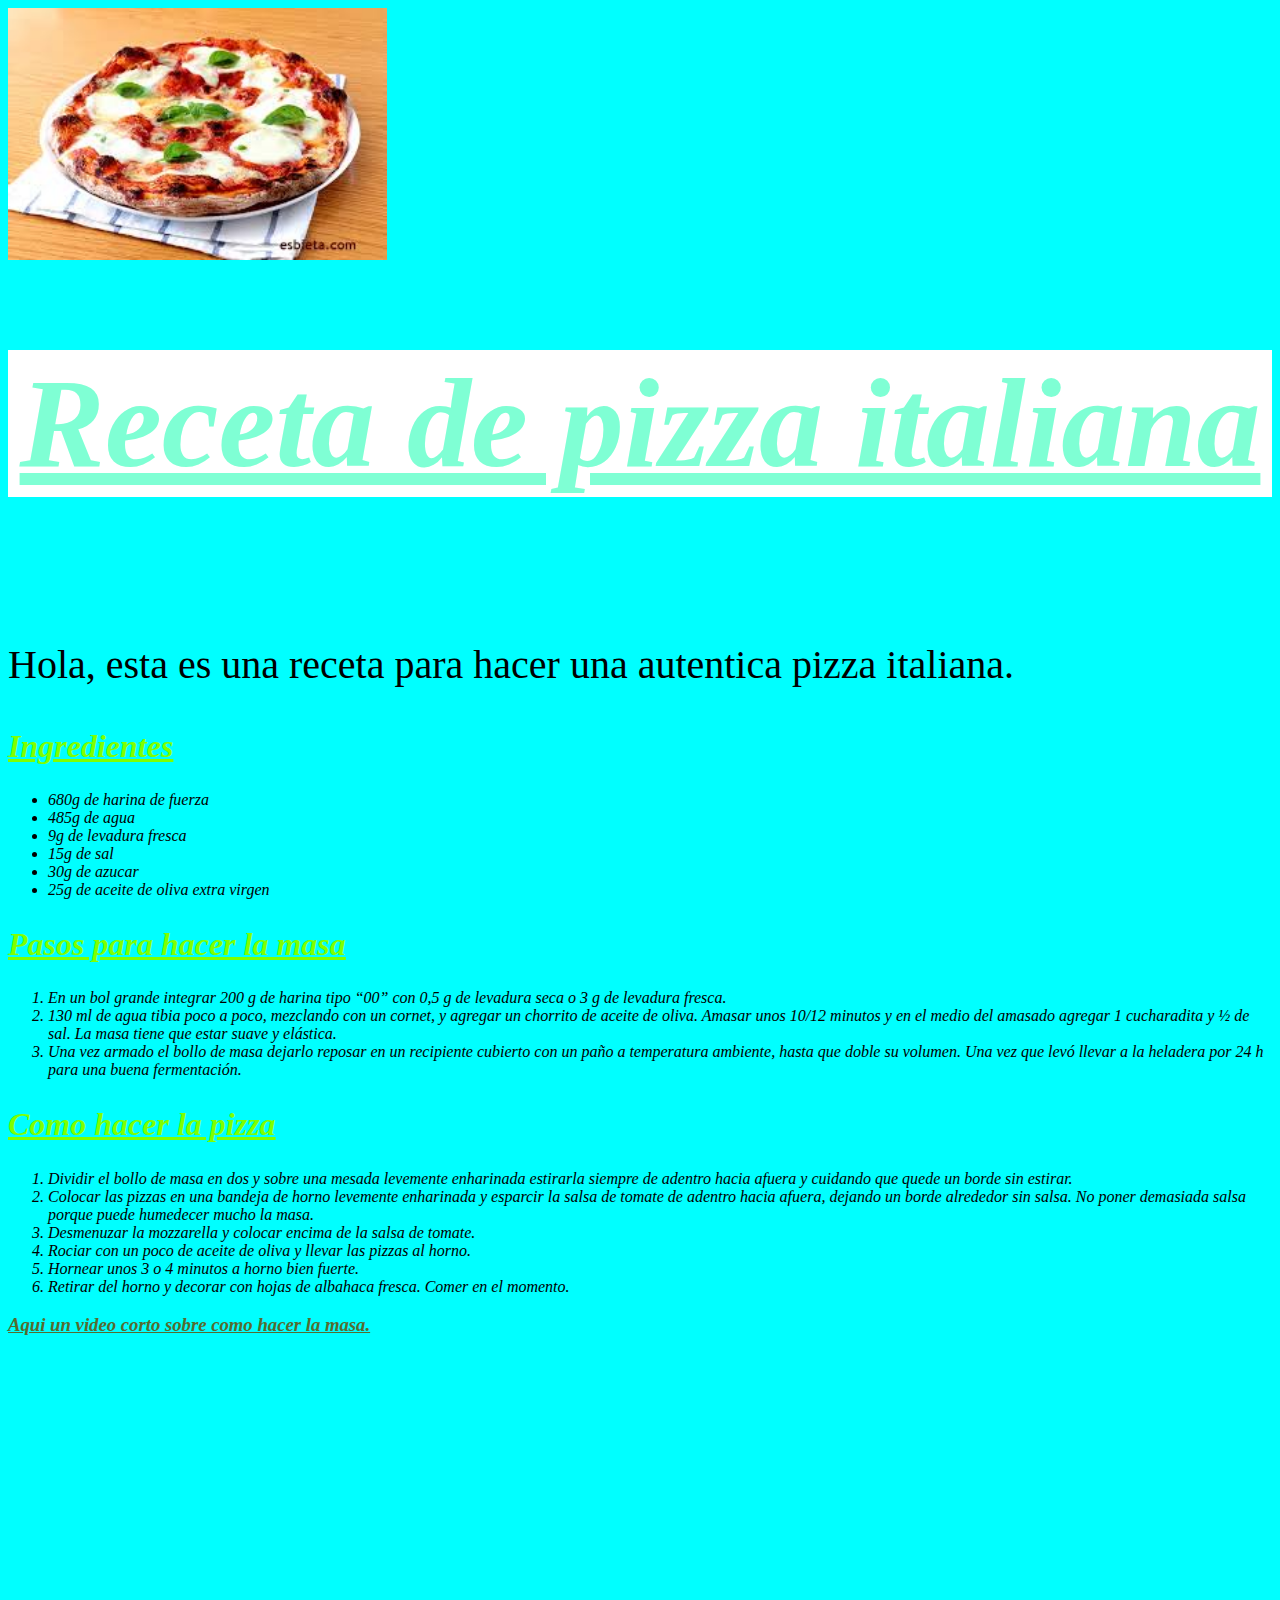
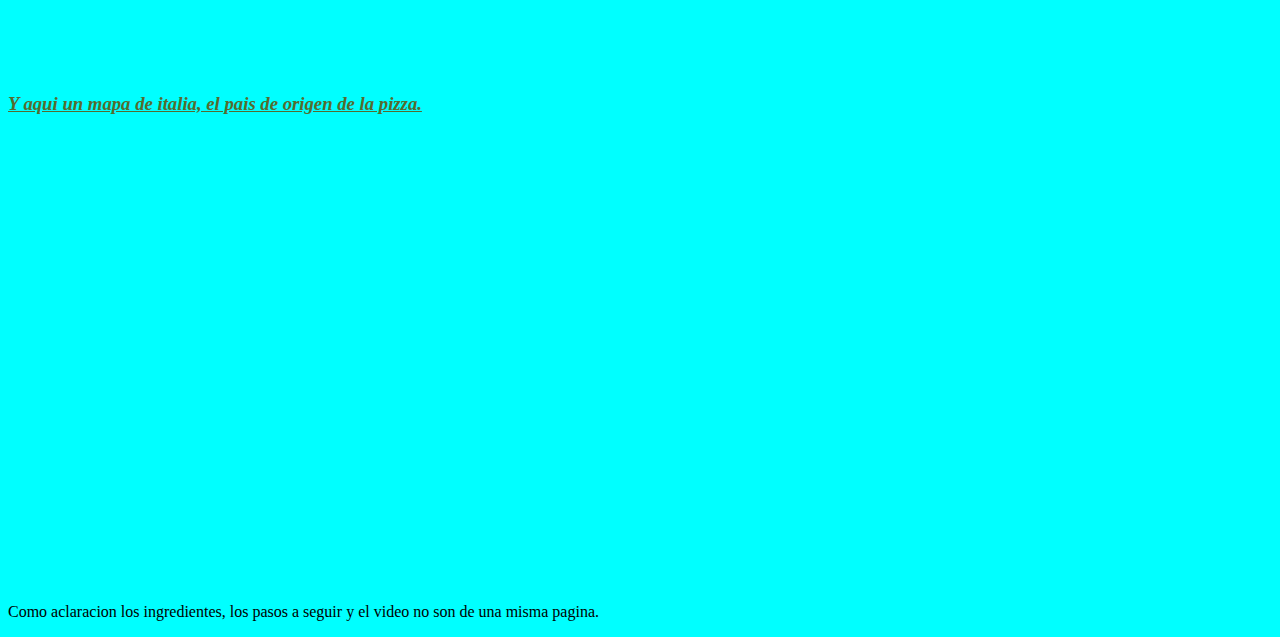
==== index.html @ 9f75ebe8 "Add files via upload" ====
<!DOCTYPE html>
<html lang="es" dir="ltr">
  <head>
    <meta charset="utf-8">
    <title>receta de pizza italiana</title>

<link rel="stylesheet" href="./css/estilos.css">

  </head>
  <body>
  <img class="imagen" src="imagenes/pizza.jpg" alt= "pizza italiana">
<h1 class="titulo1">Receta de pizza italiana</h1>
<br>
<p class="hola">Hola, esta es una receta para hacer una autentica pizza italiana.</p>
<h2>Ingredientes</h2>
<ul>
  <li>680g de harina de fuerza</li>
  <li>485g de agua</li>
  <li>9g de levadura fresca</li>
  <li>15g de sal</li>
  <li>30g de azucar</li>
  <li>25g de aceite de oliva extra virgen</li>
</ul>
<h2>Pasos para hacer la masa</h2>
<ol>
  <li>En un bol grande integrar 200 g de harina tipo “00” con 0,5 g de levadura seca o 3 g de levadura fresca.</li>
  <li>130 ml de agua tibia poco a poco, mezclando con un cornet, y agregar un chorrito de aceite de oliva. Amasar unos 10/12 minutos y en el medio del amasado agregar 1 cucharadita y ½ de sal. La masa tiene que estar suave y elástica.</li>
  <li>Una vez armado el bollo de masa dejarlo reposar en un recipiente cubierto con un paño a temperatura ambiente, hasta que doble su volumen. Una vez que levó llevar a la heladera por 24 h para una buena fermentación.</li>
</ol>
<h2>Como hacer la pizza</h2>
<ol>
  <li>Dividir el bollo de masa en dos y sobre una mesada levemente enharinada estirarla siempre de adentro hacia afuera y cuidando que quede un borde sin estirar.</li>
  <li>Colocar las pizzas en una bandeja de horno levemente enharinada y esparcir la salsa de tomate de adentro hacia afuera, dejando un borde alrededor sin salsa. No poner demasiada salsa porque puede humedecer mucho la masa. </li>
  <li>Desmenuzar la mozzarella y colocar encima de la salsa de tomate.</li>
  <li>Rociar con un poco de aceite de oliva y llevar las pizzas al horno.</li>
  <li>Hornear unos 3 o 4 minutos a horno bien fuerte. </li>
  <li>Retirar del horno y decorar con hojas de albahaca fresca. Comer en el momento.</li>
</ol>
<h3>Aqui un video corto sobre como hacer la masa.</h3>
<iframe width="560" height="315" src="https://www.youtube.com/embed/atKtlyhcRlM?si=P622BvYm3h_MOdYL" title="YouTube video player" frameborder="0" allow="accelerometer; autoplay; clipboard-write; encrypted-media; gyroscope; picture-in-picture; web-share" referrerpolicy="strict-origin-when-cross-origin" allowfullscreen></iframe>
<h3>Y aqui un mapa de italia, el pais de origen de la pizza.</h3>
<iframe src="https://www.google.com/maps/embed?pb=!1m18!1m12!1m3!1d6139551.528322523!2d12.712159999999999!3d41.29085!2m3!1f0!2f0!3f0!3m2!1i1024!2i768!4f13.1!3m3!1m2!1s0x12d4fe82448dd203%3A0xe22cf55c24635e6f!2sItalia!5e0!3m2!1ses-419!2sar!4v1726792262348!5m2!1ses-419!2sar" width="600" height="450" style="border:0;" allowfullscreen="" loading="lazy" referrerpolicy="no-referrer-when-downgrade"></iframe>
<br>
<p>Como aclaracion los ingredientes, los pasos a seguir y el video no son de una misma pagina.</p>
  </body>
</html>
---- css/estilos.css ----
body {background-color: #00FFFF; }
.titulo1 {color: #7FFFD4; text-align: center; background-color: white; font-size: 800%; text-decoration: underline; font-style: italic;}
h2 {text-decoration: underline; color: #7FFF00; font-size: 200%; font-style: italic;}
.imagen {width: 30%; height: 90%; text-align: center;}
h3 {text-decoration: underline; color: #556B2F; font-style: italic;}
li {font-style: oblique;}
.hola {font-size: 250%}
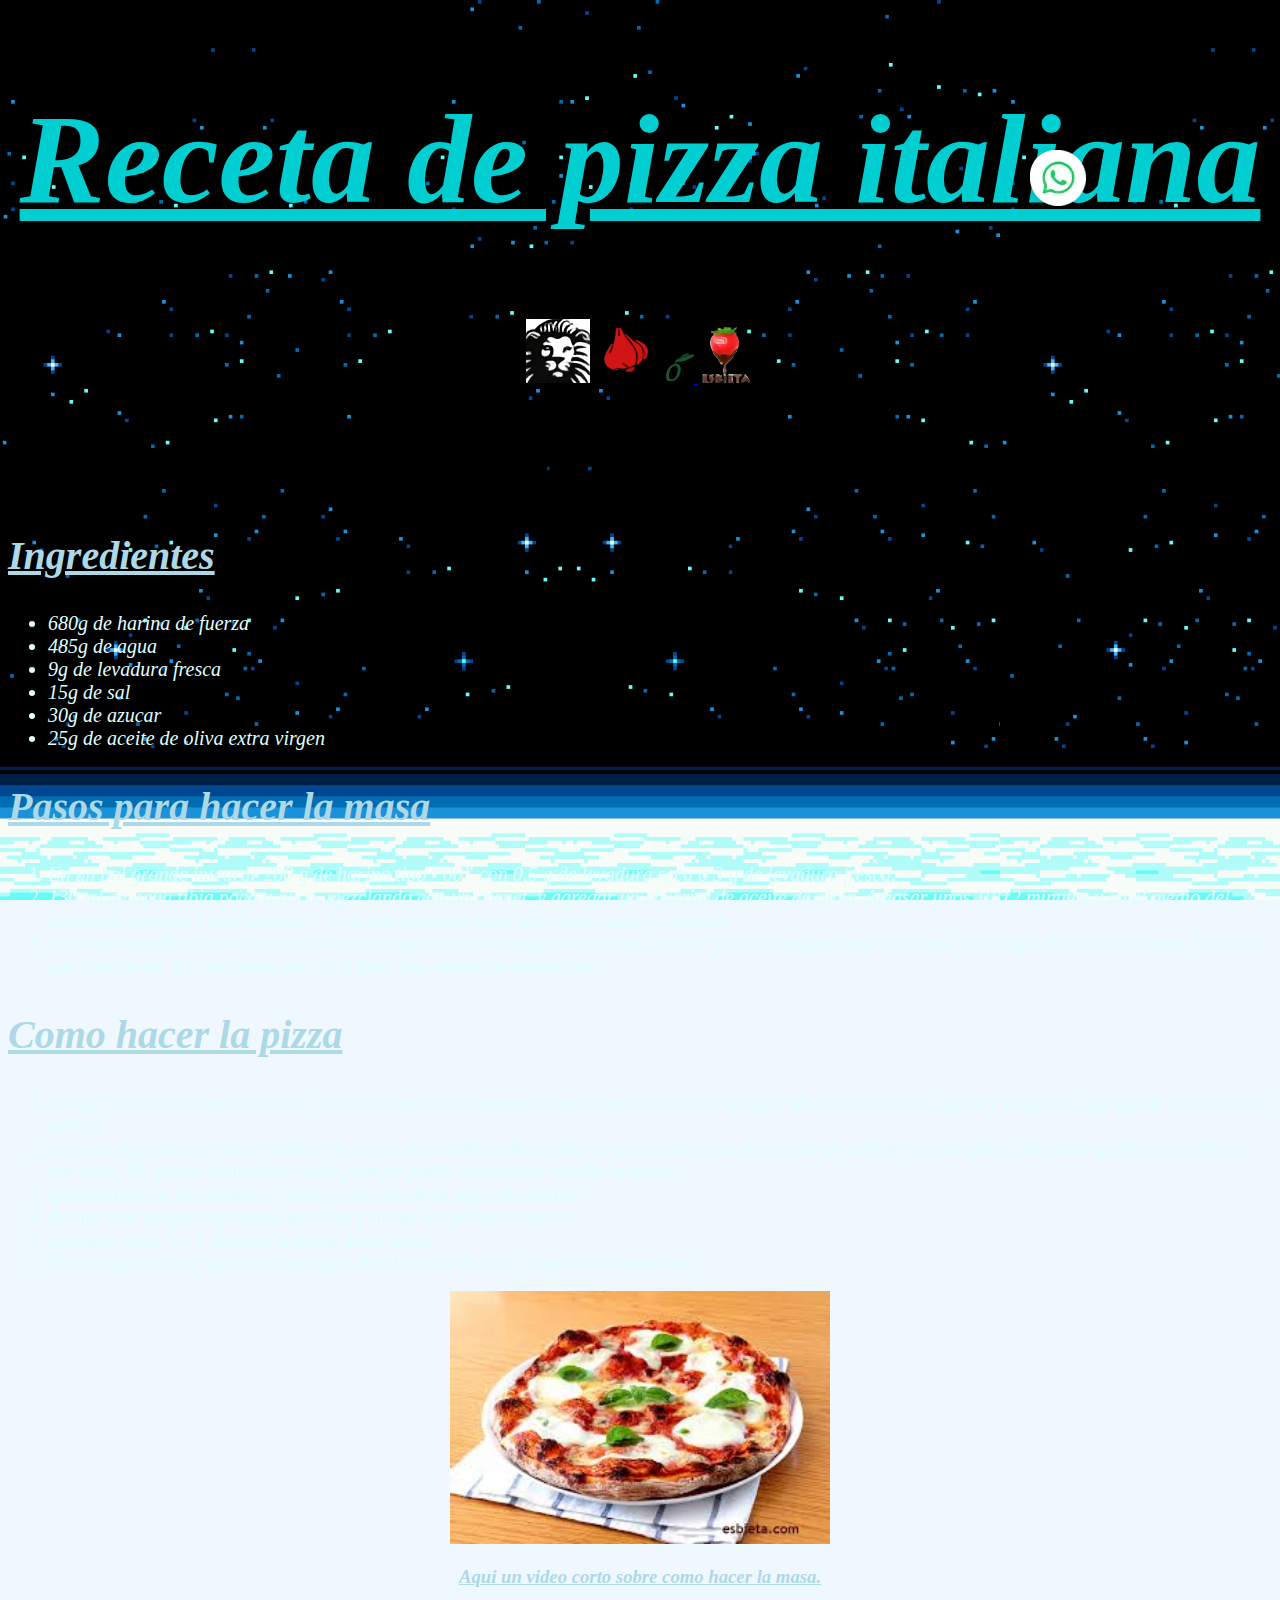
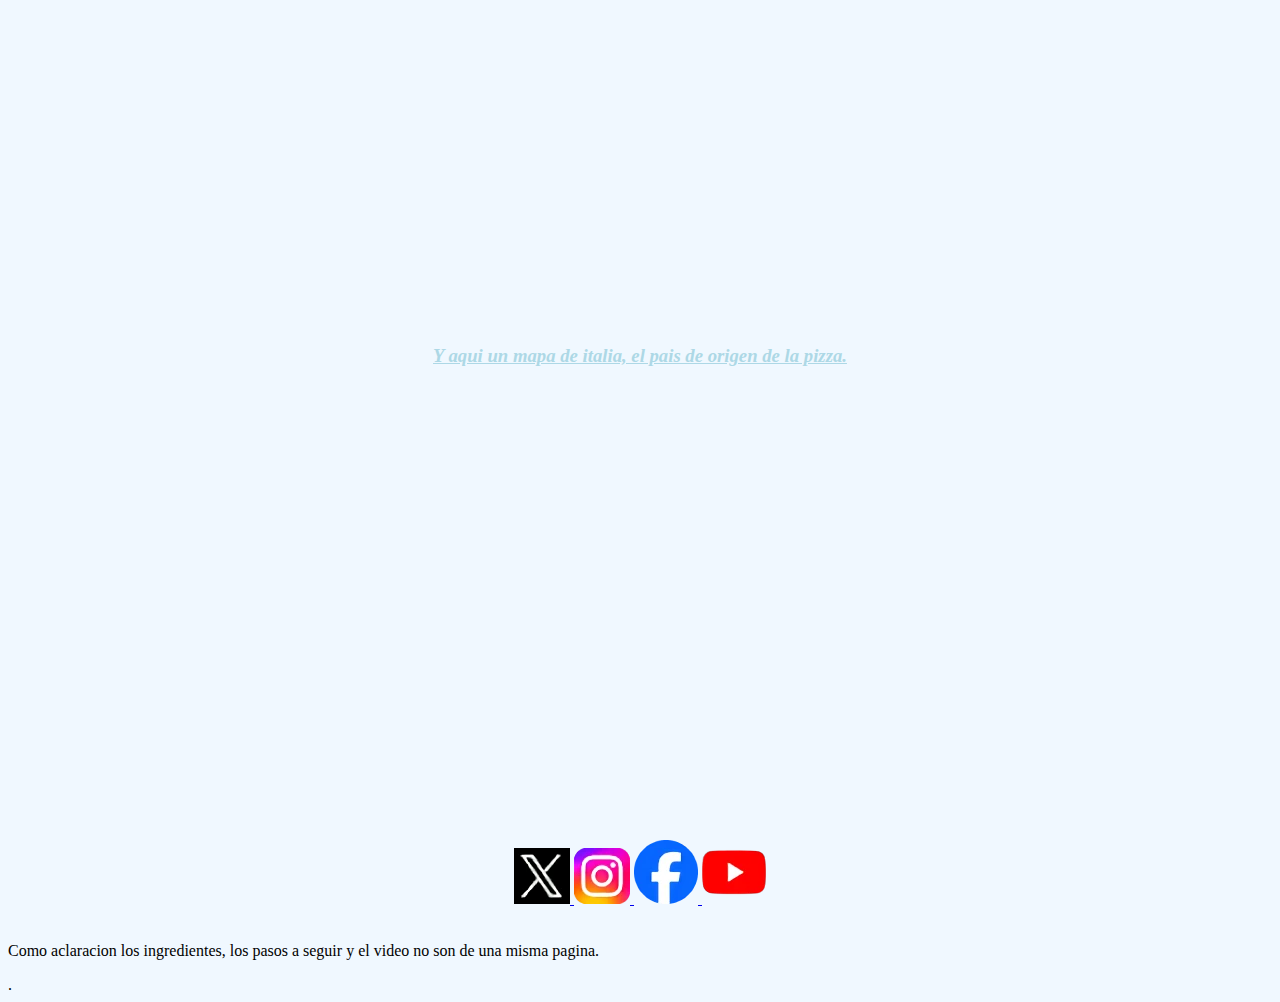
==== commit 08604763: "Add files via upload" ====
--- a/index.html
+++ b/index.html
@@ -2,45 +2,79 @@
 <html lang="es" dir="ltr">
   <head>
     <meta charset="utf-8">
-    <title>receta de pizza italiana</title>
+    <title>Receta De Pizza Italiana</title>
 
 <link rel="stylesheet" href="./css/estilos.css">
 
   </head>
   <body>
+  <header>
+    <h1 class="titulo1">Receta de pizza italiana</h1>
+  </header>
+<nav class="links">
+<a href="https://www.elespanol.com/cocinillas/recetas/panes-y-otras-masas/20190703/hacer-pizza-napolitana-receta-autentica-tradicional/1001642885696_30.html" target="_blank"><img src="./imagenes/receta2.jpg" alt="otra receta"></a>
+<a href="https://www.paulinacocina.net/pizza-napolitana-receta-original/29080" target="_blank"><img src="./imagenes/receta1.webp" alt="otra receta"></a>
+<a href="https://www.olivetto.com.co/recetas/como-hacer-pizza-italiana/" target="_blank"><img src="./imagenes/receta3.jpg" alt="otra receta"> </a>
+<a href="https://www.recetasdesbieta.com/autentica-pizza-italiana-masa-pizza-salsa-pizza/" target="_blank"><img src="./imagenes/receta4.jpg" alt="otra receta"></a>
+</nav>
+<a href="https://wa.me/+549112763-1506" class="boton-flotante" target="_blank"> <img src="./imagenes/wasap1.jpg" alt=""></a>
+<section>
+  <br>
+  <p class="hola">Hola, esta es una receta para hacer una autentica pizza italiana.</p>
+  <h2>Ingredientes</h2>
+  <ul>
+    <li>680g de harina de fuerza</li>
+    <li>485g de agua</li>
+    <li>9g de levadura fresca</li>
+    <li>15g de sal</li>
+    <li>30g de azucar</li>
+    <li>25g de aceite de oliva extra virgen</li>
+  </ul>
+  <h2>Pasos para hacer la masa</h2>
+  <ol>
+    <li>En un bol grande integrar 200 g de harina tipo “00” con 0,5 g de levadura seca o 3 g de levadura fresca.</li>
+    <li>130 ml de agua tibia poco a poco, mezclando con un cornet, y agregar un chorrito de aceite de oliva. Amasar unos 10/12 minutos y en el medio del amasado agregar 1 cucharadita y ½ de sal. La masa tiene que estar suave y elástica.</li>
+    <li>Una vez armado el bollo de masa dejarlo reposar en un recipiente cubierto con un paño a temperatura ambiente, hasta que doble su volumen. Una vez que levó llevar a la heladera por 24 h para una buena fermentación.</li>
+  </ol>
+  <h2>Como hacer la pizza</h2>
+  <ol>
+    <li>Dividir el bollo de masa en dos y sobre una mesada levemente enharinada estirarla siempre de adentro hacia afuera y cuidando que quede un borde sin estirar.</li>
+    <li>Colocar las pizzas en una bandeja de horno levemente enharinada y esparcir la salsa de tomate de adentro hacia afuera, dejando un borde alrededor sin salsa. No poner demasiada salsa porque puede humedecer mucho la masa. </li>
+    <li>Desmenuzar la mozzarella y colocar encima de la salsa de tomate.</li>
+    <li>Rociar con un poco de aceite de oliva y llevar las pizzas al horno.</li>
+    <li>Hornear unos 3 o 4 minutos a horno bien fuerte. </li>
+    <li>Retirar del horno y decorar con hojas de albahaca fresca. Comer en el momento.</li>
+  </ol>
+</section>
+
+<aside class="info">
   <img class="imagen" src="imagenes/pizza.jpg" alt= "pizza italiana">
-<h1 class="titulo1">Receta de pizza italiana</h1>
-<br>
-<p class="hola">Hola, esta es una receta para hacer una autentica pizza italiana.</p>
-<h2>Ingredientes</h2>
-<ul>
-  <li>680g de harina de fuerza</li>
-  <li>485g de agua</li>
-  <li>9g de levadura fresca</li>
-  <li>15g de sal</li>
-  <li>30g de azucar</li>
-  <li>25g de aceite de oliva extra virgen</li>
-</ul>
-<h2>Pasos para hacer la masa</h2>
-<ol>
-  <li>En un bol grande integrar 200 g de harina tipo “00” con 0,5 g de levadura seca o 3 g de levadura fresca.</li>
-  <li>130 ml de agua tibia poco a poco, mezclando con un cornet, y agregar un chorrito de aceite de oliva. Amasar unos 10/12 minutos y en el medio del amasado agregar 1 cucharadita y ½ de sal. La masa tiene que estar suave y elástica.</li>
-  <li>Una vez armado el bollo de masa dejarlo reposar en un recipiente cubierto con un paño a temperatura ambiente, hasta que doble su volumen. Una vez que levó llevar a la heladera por 24 h para una buena fermentación.</li>
-</ol>
-<h2>Como hacer la pizza</h2>
-<ol>
-  <li>Dividir el bollo de masa en dos y sobre una mesada levemente enharinada estirarla siempre de adentro hacia afuera y cuidando que quede un borde sin estirar.</li>
-  <li>Colocar las pizzas en una bandeja de horno levemente enharinada y esparcir la salsa de tomate de adentro hacia afuera, dejando un borde alrededor sin salsa. No poner demasiada salsa porque puede humedecer mucho la masa. </li>
-  <li>Desmenuzar la mozzarella y colocar encima de la salsa de tomate.</li>
-  <li>Rociar con un poco de aceite de oliva y llevar las pizzas al horno.</li>
-  <li>Hornear unos 3 o 4 minutos a horno bien fuerte. </li>
-  <li>Retirar del horno y decorar con hojas de albahaca fresca. Comer en el momento.</li>
-</ol>
-<h3>Aqui un video corto sobre como hacer la masa.</h3>
-<iframe width="560" height="315" src="https://www.youtube.com/embed/atKtlyhcRlM?si=P622BvYm3h_MOdYL" title="YouTube video player" frameborder="0" allow="accelerometer; autoplay; clipboard-write; encrypted-media; gyroscope; picture-in-picture; web-share" referrerpolicy="strict-origin-when-cross-origin" allowfullscreen></iframe>
-<h3>Y aqui un mapa de italia, el pais de origen de la pizza.</h3>
-<iframe src="https://www.google.com/maps/embed?pb=!1m18!1m12!1m3!1d6139551.528322523!2d12.712159999999999!3d41.29085!2m3!1f0!2f0!3f0!3m2!1i1024!2i768!4f13.1!3m3!1m2!1s0x12d4fe82448dd203%3A0xe22cf55c24635e6f!2sItalia!5e0!3m2!1ses-419!2sar!4v1726792262348!5m2!1ses-419!2sar" width="600" height="450" style="border:0;" allowfullscreen="" loading="lazy" referrerpolicy="no-referrer-when-downgrade"></iframe>
+  <h3>Aqui un video corto sobre como hacer la masa.</h3>
+  <iframe width="560" height="315" src="https://www.youtube.com/embed/atKtlyhcRlM?si=P622BvYm3h_MOdYL" title="YouTube video player" frameborder="0" allow="accelerometer; autoplay; clipboard-write; encrypted-media; gyroscope; picture-in-picture; web-share" referrerpolicy="strict-origin-when-cross-origin" allowfullscreen></iframe>
+  <h3>Y aqui un mapa de italia, el pais de origen de la pizza.</h3>
+  <iframe src="https://www.google.com/maps/embed?pb=!1m18!1m12!1m3!1d6139551.528322523!2d12.712159999999999!3d41.29085!2m3!1f0!2f0!3f0!3m2!1i1024!2i768!4f13.1!3m3!1m2!1s0x12d4fe82448dd203%3A0xe22cf55c24635e6f!2sItalia!5e0!3m2!1ses-419!2sar!4v1726792262348!5m2!1ses-419!2sar" width="600" height="450" style="border:0;" allowfullscreen="" loading="lazy" referrerpolicy="no-referrer-when-downgrade"></iframe>
+</aside>
+<footer class="pie-de-pagina">
+<a href="https://twitter.com/?lang=es" target="_blank"><img src="./imagenes/x.jpg" alt="x"> </a>
+<a href="https://www.instagram.com/mauronns_?igsh=MTV4Ym10ZGozN3lmZw==" target="_blank"><img src="./imagenes/instagram.jpg" alt="instagram"> </a>
+<a href="https://www.facebook.com/?locale=es_LA" target="_blank"><img src="./imagenes/facebook.jpg" alt="facebook"> </a>
+<a href="https://www.youtube.com/" target="_blank"><img src="./imagenes/youtube.jpg" alt="YouTube"> </a>
+</footer>
 <br>
 <p>Como aclaracion los ingredientes, los pasos a seguir y el video no son de una misma pagina.</p>
   </body>
 </html>
+
+
+
+
+
+
+
+
+
+
+
+
+
+.
--- a/css/estilos.css
+++ b/css/estilos.css
@@ -1,7 +1,36 @@
-body {background-color: #00FFFF; }
-.titulo1 {color: #7FFFD4; text-align: center; background-color: white; font-size: 800%; text-decoration: underline; font-style: italic;}
-h2 {text-decoration: underline; color: #7FFF00; font-size: 200%; font-style: italic;}
-.imagen {width: 30%; height: 90%; text-align: center;}
-h3 {text-decoration: underline; color: #556B2F; font-style: italic;}
-li {font-style: oblique;}
+body {background-image: url(../imagenes/fondo3.jpg.png);
+  background-color: #F0F8FF;
+  background-attachment: fixed;}
+.titulo1 {color: #00CED1;
+  text-align: center;
+  font-size: 800%;
+  text-decoration: underline;
+  font-style: italic;}
+h2 {text-decoration: underline;
+  color: #ADD8E6;
+  font-size: 250%;
+  font-style: italic;}
+.imagen {width: 30%;
+  height: 90%;
+  text-align: center;}
+h3 {text-decoration: underline;
+  color: #ADD8E6;
+  font-style: italic;}
+li {font-style: oblique;
+    color: #E0FFFF;
+    font-size: 125%;}
 .hola {font-size: 250%}
+ .info {text-align: center;}
+.links {text-align: center;}
+.boton-flotante {position: fixed;
+                  background-color: white;
+                  box-shadow: 0px 4px 8px rgba(0, 0, 0, 0.2);
+                text-align: right;
+              bottom: 700px;
+            right: 200px;
+          border-radius: 100px;
+        font-size: 5px;
+      width: 50px;
+    height: 50px;}
+.boton-flotante:hover {background-color: #45a049}
+.pie-de-pagina {text-align: center;}
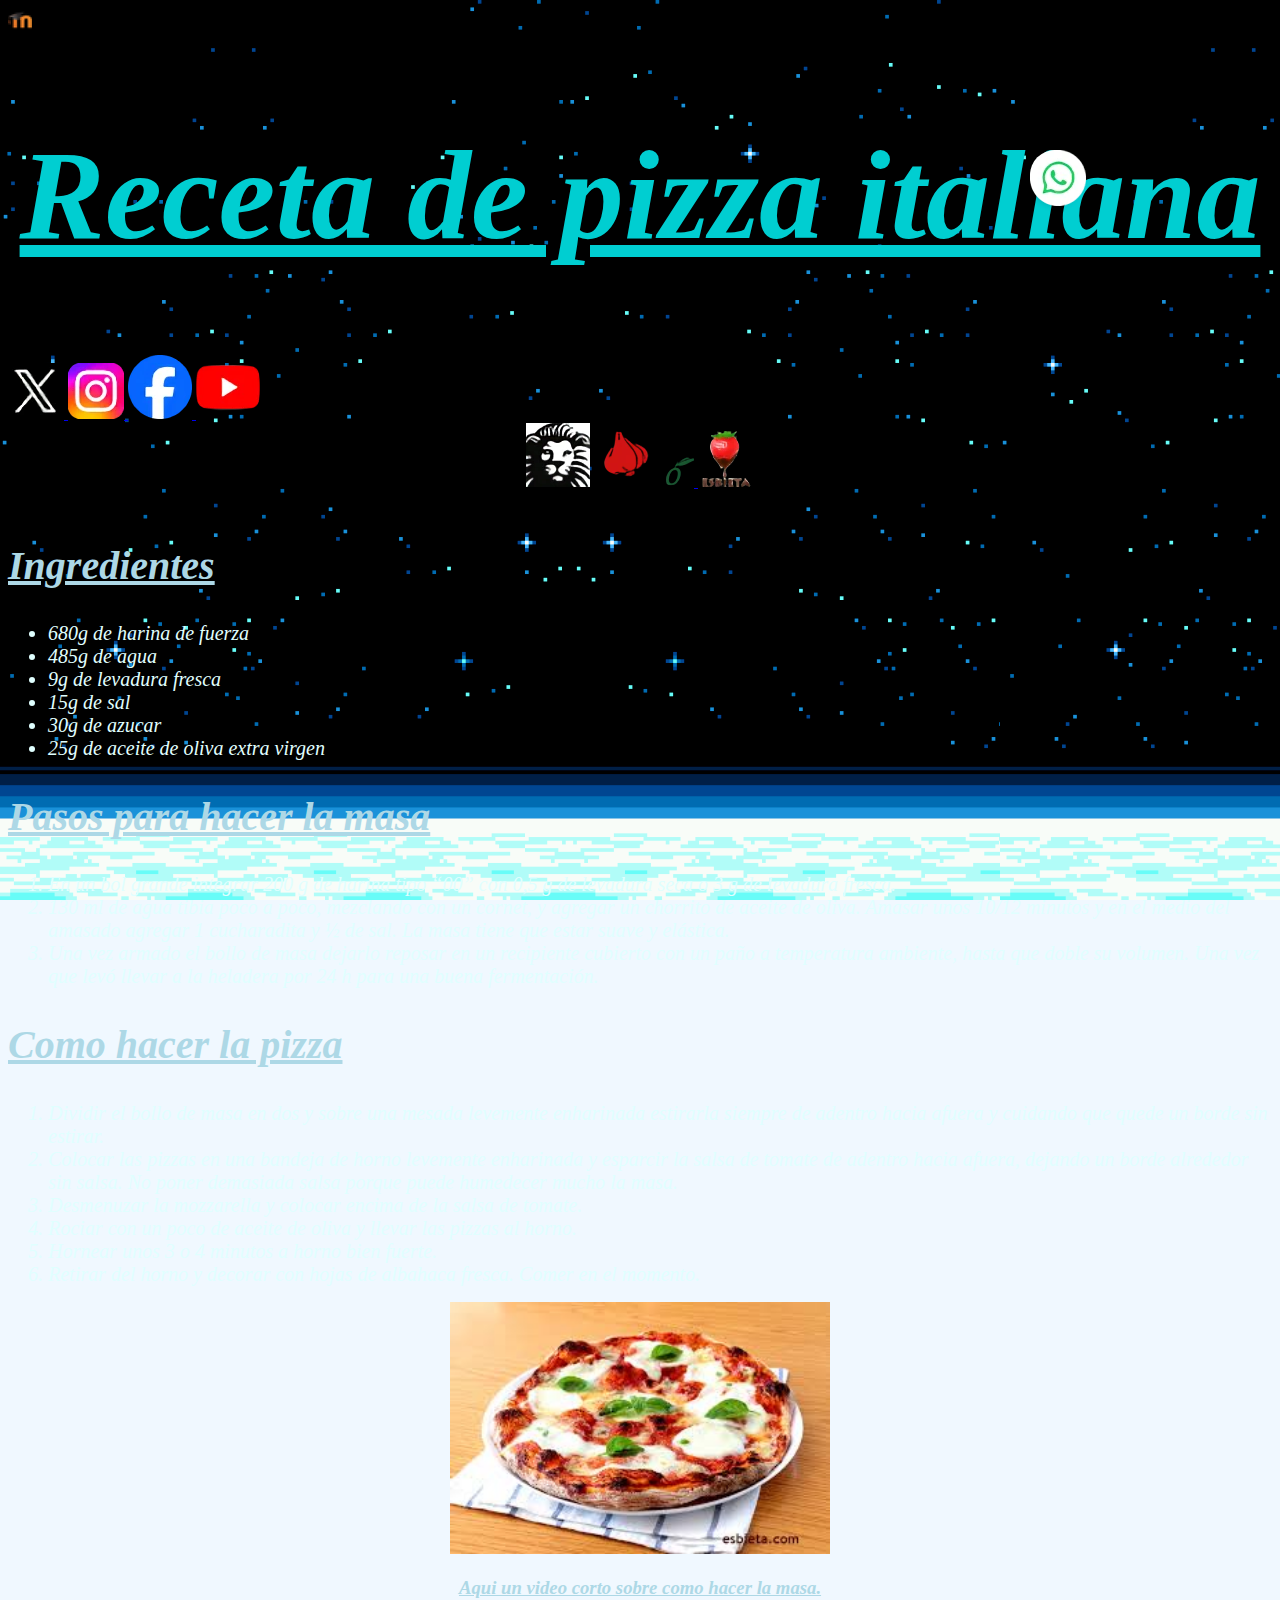
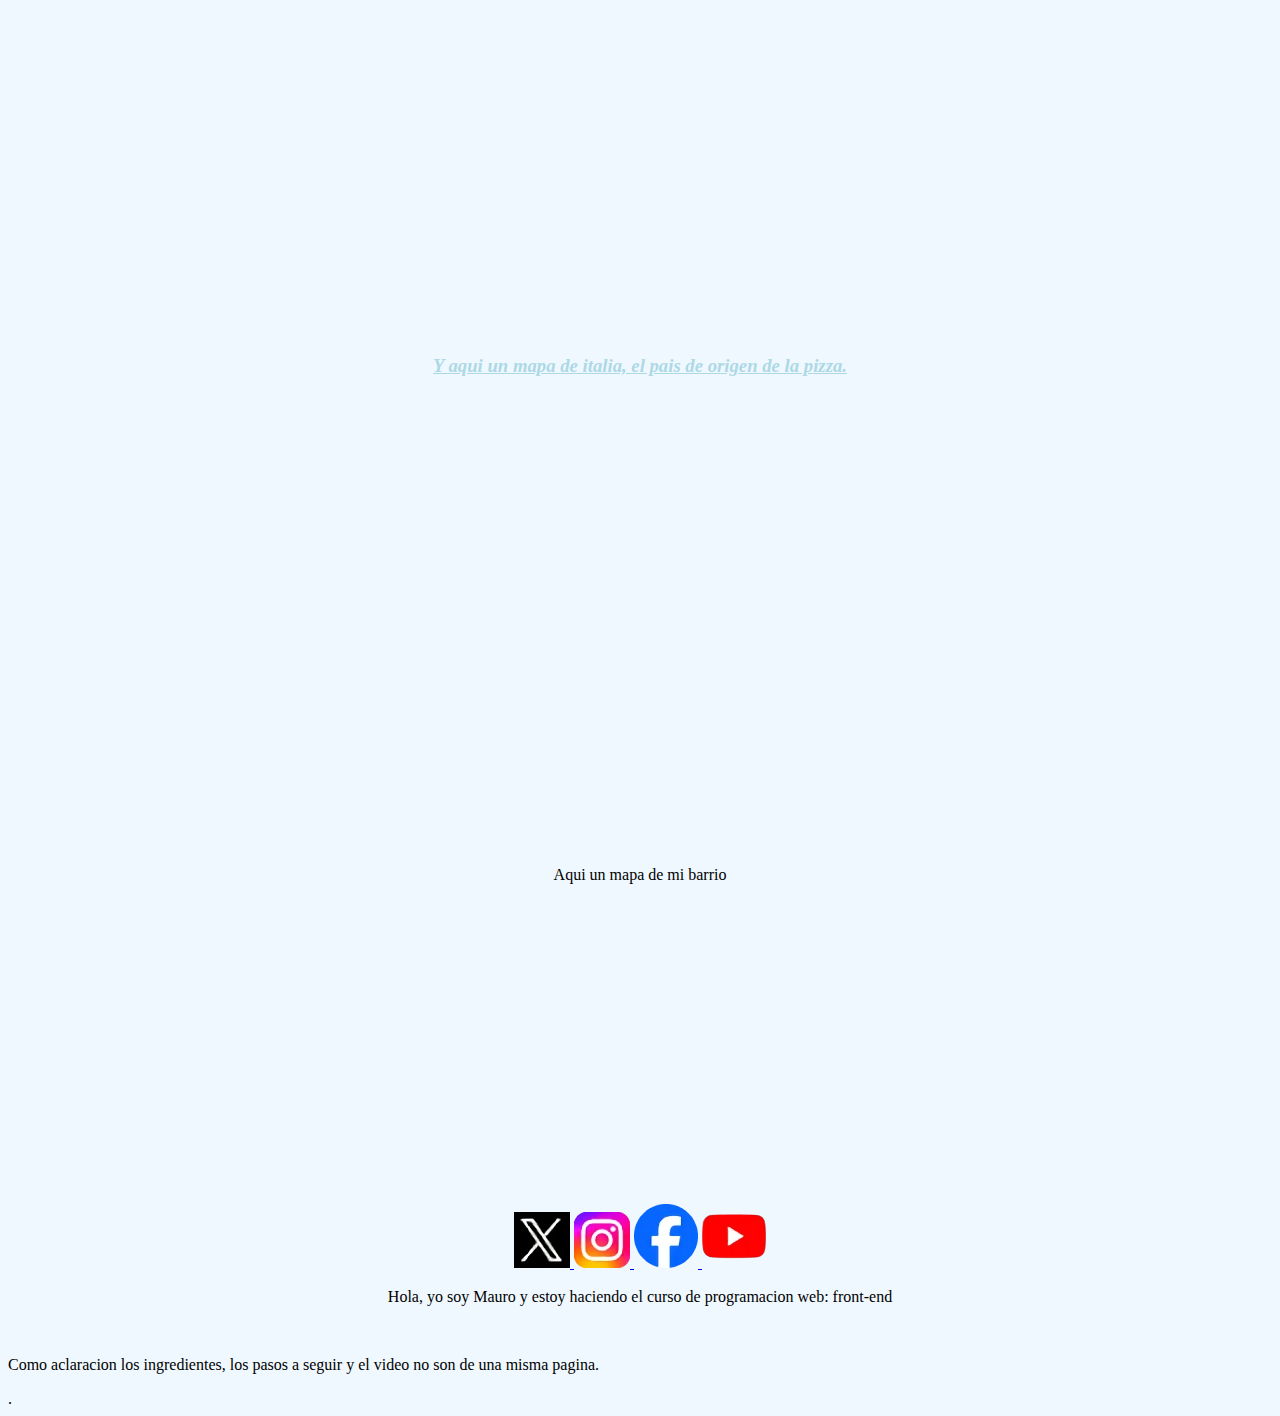
==== commit 7254f388: "Add files via upload" ====
--- a/index.html
+++ b/index.html
@@ -4,23 +4,30 @@
     <meta charset="utf-8">
     <title>Receta De Pizza Italiana</title>
 
+<meta name="viewport" content="width=device-width, initial-scale=1.0">
 <link rel="stylesheet" href="./css/estilos.css">
 
   </head>
   <body>
   <header>
+    <img class="potrero" src="./imagenes/icono.jpg" alt="icono">
     <h1 class="titulo1">Receta de pizza italiana</h1>
+    <div class="vinculos">
+      <a href="https://twitter.com/?lang=es" target="_blank"><img src="./imagenes/x.jpg" alt="x"> </a>
+      <a href="https://www.instagram.com/mauronns_?igsh=MTV4Ym10ZGozN3lmZw==" target="_blank"><img src="./imagenes/instagram.jpg" alt="instagram"> </a>
+      <a href="https://www.facebook.com/?locale=es_LA" target="_blank"><img src="./imagenes/facebook.jpg" alt="facebook"> </a>
+      <a href="https://www.youtube.com/" target="_blank"><img src="./imagenes/youtube.jpg" alt="YouTube"> </a>
+    </div>
   </header>
 <nav class="links">
-<a href="https://www.elespanol.com/cocinillas/recetas/panes-y-otras-masas/20190703/hacer-pizza-napolitana-receta-autentica-tradicional/1001642885696_30.html" target="_blank"><img src="./imagenes/receta2.jpg" alt="otra receta"></a>
-<a href="https://www.paulinacocina.net/pizza-napolitana-receta-original/29080" target="_blank"><img src="./imagenes/receta1.webp" alt="otra receta"></a>
-<a href="https://www.olivetto.com.co/recetas/como-hacer-pizza-italiana/" target="_blank"><img src="./imagenes/receta3.jpg" alt="otra receta"> </a>
-<a href="https://www.recetasdesbieta.com/autentica-pizza-italiana-masa-pizza-salsa-pizza/" target="_blank"><img src="./imagenes/receta4.jpg" alt="otra receta"></a>
+  <a href="https://www.elespanol.com/cocinillas/recetas/panes-y-otras-masas/20190703/hacer-pizza-napolitana-receta-autentica-tradicional/1001642885696_30.html" target="_blank"><img src="./imagenes/receta2.jpg" alt="otra receta"></a>
+  <a href="https://www.paulinacocina.net/pizza-napolitana-receta-original/29080" target="_blank"><img src="./imagenes/receta1.webp" alt="otra receta"></a>
+  <a href="https://www.olivetto.com.co/recetas/como-hacer-pizza-italiana/" target="_blank"><img src="./imagenes/receta3.jpg" alt="otra receta"> </a>
+  <a href="https://www.recetasdesbieta.com/autentica-pizza-italiana-masa-pizza-salsa-pizza/" target="_blank"><img src="./imagenes/receta4.jpg" alt="otra receta"></a>
 </nav>
 <a href="https://wa.me/+549112763-1506" class="boton-flotante" target="_blank"> <img src="./imagenes/wasap1.jpg" alt=""></a>
 <section>
   <br>
-  <p class="hola">Hola, esta es una receta para hacer una autentica pizza italiana.</p>
   <h2>Ingredientes</h2>
   <ul>
     <li>680g de harina de fuerza</li>
@@ -55,10 +62,19 @@
   <iframe src="https://www.google.com/maps/embed?pb=!1m18!1m12!1m3!1d6139551.528322523!2d12.712159999999999!3d41.29085!2m3!1f0!2f0!3f0!3m2!1i1024!2i768!4f13.1!3m3!1m2!1s0x12d4fe82448dd203%3A0xe22cf55c24635e6f!2sItalia!5e0!3m2!1ses-419!2sar!4v1726792262348!5m2!1ses-419!2sar" width="600" height="450" style="border:0;" allowfullscreen="" loading="lazy" referrerpolicy="no-referrer-when-downgrade"></iframe>
 </aside>
 <footer class="pie-de-pagina">
-<a href="https://twitter.com/?lang=es" target="_blank"><img src="./imagenes/x.jpg" alt="x"> </a>
-<a href="https://www.instagram.com/mauronns_?igsh=MTV4Ym10ZGozN3lmZw==" target="_blank"><img src="./imagenes/instagram.jpg" alt="instagram"> </a>
-<a href="https://www.facebook.com/?locale=es_LA" target="_blank"><img src="./imagenes/facebook.jpg" alt="facebook"> </a>
-<a href="https://www.youtube.com/" target="_blank"><img src="./imagenes/youtube.jpg" alt="YouTube"> </a>
+  <div class="micasa">
+    <p class="aqui">Aqui un mapa de mi barrio</p>
+    <iframe src="https://www.google.com/maps/embed?pb=!1m14!1m12!1m3!1d13146.5690675827!2d-58.73421858338319!3d-34.53729029567688!2m3!1f0!2f0!3f0!3m2!1i1024!2i768!4f13.1!5e0!3m2!1ses!2sar!4v1728606123202!5m2!1ses!2sar" width="400" height="300" style="border:0;" allowfullscreen="" loading="lazy" referrerpolicy="no-referrer-when-downgrade"></iframe>
+  </div>
+<div class="icono1">
+  <a href="https://twitter.com/?lang=es" target="_blank"><img src="./imagenes/x.jpg" alt="x"> </a>
+  <a href="https://www.instagram.com/mauronns_?igsh=MTV4Ym10ZGozN3lmZw==" target="_blank"><img src="./imagenes/instagram.jpg" alt="instagram"> </a>
+  <a href="https://www.facebook.com/?locale=es_LA" target="_blank"><img src="./imagenes/facebook.jpg" alt="facebook"> </a>
+  <a href="https://www.youtube.com/" target="_blank"><img src="./imagenes/youtube.jpg" alt="YouTube"> </a>
+</div>
+<div class="yop">
+  <p class="yop">Hola, yo soy Mauro y estoy haciendo el curso de programacion web: front-end</p>
+</div>
 </footer>
 <br>
 <p>Como aclaracion los ingredientes, los pasos a seguir y el video no son de una misma pagina.</p>
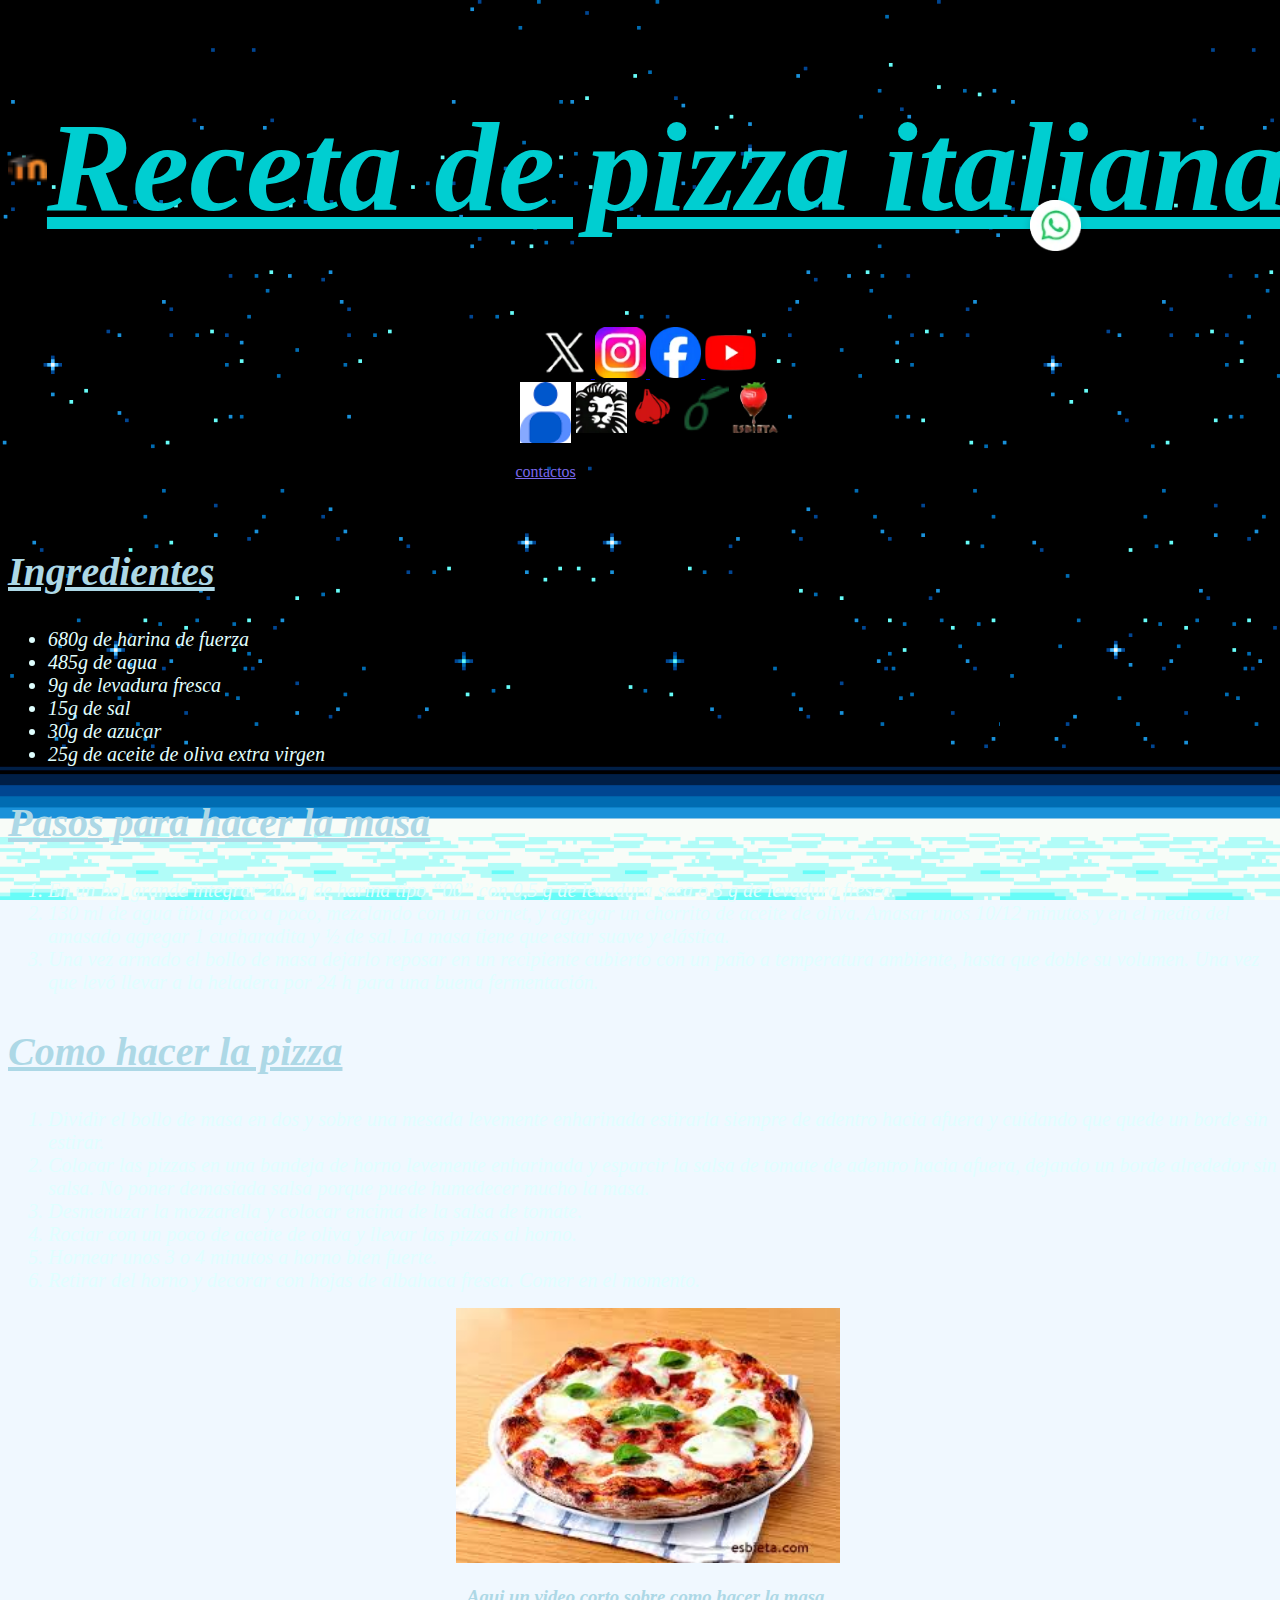
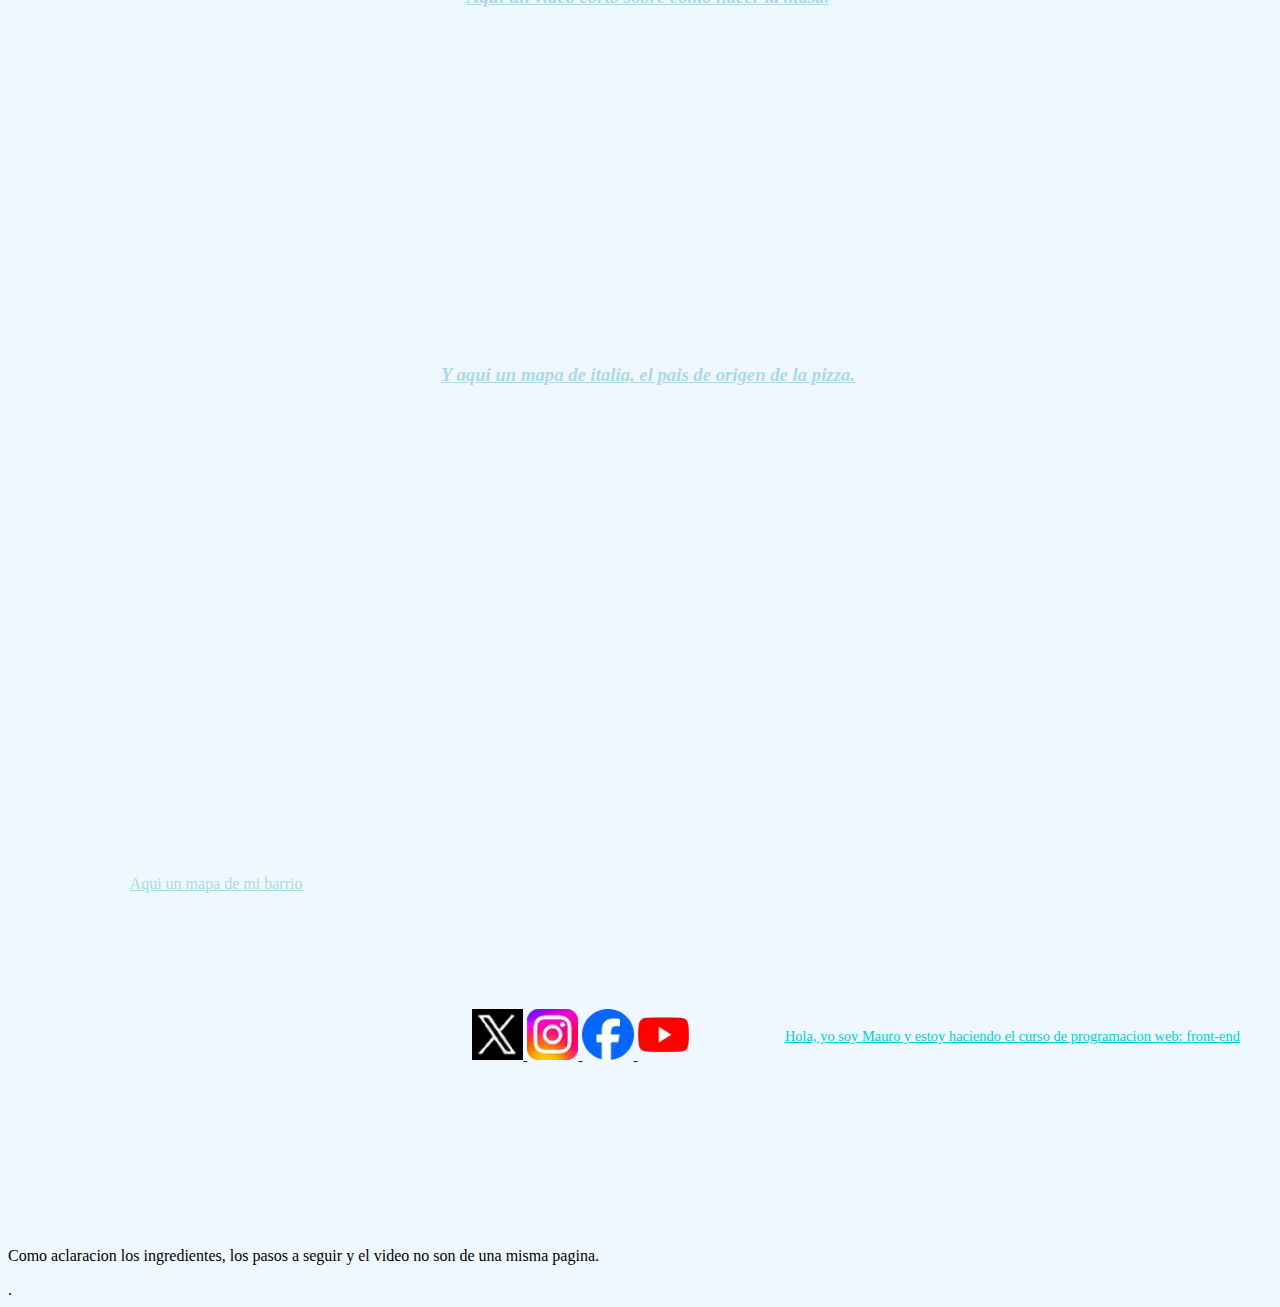
==== commit 59963510: "Add files via upload" ====
--- a/index.html
+++ b/index.html
@@ -9,6 +9,7 @@
 
   </head>
   <body>
+
   <header>
     <img class="potrero" src="./imagenes/icono.jpg" alt="icono">
     <h1 class="titulo1">Receta de pizza italiana</h1>
@@ -20,6 +21,10 @@
     </div>
   </header>
 <nav class="links">
+  <div class="contact">
+    <a href="./contactos/contactos.html" target="_parent"><img src="./imagenes/contactos.jpg" alt="contactos"></a>
+    <p class="contactos">contactos</p>
+  </div>
   <a href="https://www.elespanol.com/cocinillas/recetas/panes-y-otras-masas/20190703/hacer-pizza-napolitana-receta-autentica-tradicional/1001642885696_30.html" target="_blank"><img src="./imagenes/receta2.jpg" alt="otra receta"></a>
   <a href="https://www.paulinacocina.net/pizza-napolitana-receta-original/29080" target="_blank"><img src="./imagenes/receta1.webp" alt="otra receta"></a>
   <a href="https://www.olivetto.com.co/recetas/como-hacer-pizza-italiana/" target="_blank"><img src="./imagenes/receta3.jpg" alt="otra receta"> </a>
@@ -64,7 +69,7 @@
 <footer class="pie-de-pagina">
   <div class="micasa">
     <p class="aqui">Aqui un mapa de mi barrio</p>
-    <iframe src="https://www.google.com/maps/embed?pb=!1m14!1m12!1m3!1d13146.5690675827!2d-58.73421858338319!3d-34.53729029567688!2m3!1f0!2f0!3f0!3m2!1i1024!2i768!4f13.1!5e0!3m2!1ses!2sar!4v1728606123202!5m2!1ses!2sar" width="400" height="300" style="border:0;" allowfullscreen="" loading="lazy" referrerpolicy="no-referrer-when-downgrade"></iframe>
+    <iframe class="casita"src="https://www.google.com/maps/embed?pb=!1m14!1m12!1m3!1d13146.5690675827!2d-58.73421858338319!3d-34.53729029567688!2m3!1f0!2f0!3f0!3m2!1i1024!2i768!4f13.1!5e0!3m2!1ses!2sar!4v1728606123202!5m2!1ses!2sar" width="400" height="300" style="border:0;" allowfullscreen="" loading="lazy" referrerpolicy="no-referrer-when-downgrade"></iframe>
   </div>
 <div class="icono1">
   <a href="https://twitter.com/?lang=es" target="_blank"><img src="./imagenes/x.jpg" alt="x"> </a>
@@ -78,6 +83,7 @@
 </footer>
 <br>
 <p>Como aclaracion los ingredientes, los pasos a seguir y el video no son de una misma pagina.</p>
+
   </body>
 </html>
 
--- a/css/estilos.css
+++ b/css/estilos.css
@@ -1,3 +1,5 @@
+                                     /* edicion MUCHO mas facil*/
+
 body {background-image: url(../imagenes/fondo3.jpg.png);
   background-color: #F0F8FF;
   background-attachment: fixed;}
@@ -22,15 +24,57 @@
 .hola {font-size: 250%}
  .info {text-align: center;}
 .links {text-align: center;}
+
+                                      /*estilos con flex-box y demas*/
+
 .boton-flotante {position: fixed;
                   background-color: white;
                   box-shadow: 0px 4px 8px rgba(0, 0, 0, 0.2);
                 text-align: right;
-              bottom: 700px;
+              bottom: 650px;
             right: 200px;
-          border-radius: 100px;
+          border-radius: 50px;
         font-size: 5px;
       width: 50px;
     height: 50px;}
 .boton-flotante:hover {background-color: #45a049}
+.potrero {width: 3%;
+          height: 3%;
+          align-self: center;}
 .pie-de-pagina {text-align: center;}
+footer {display: flex;
+        justify-content: space-around;
+        flex-wrap: wrap;}
+         .icono1 {align-self: center;}
+          .yop {color: #00CED1;
+                align-self: center;
+              font-size: 95%;
+              text-decoration: underline;}
+.micasa {flex-direction: column;}
+        .aqui {color:  #ADD8E6;
+              text-decoration: underline;}
+header {border: 10px;
+        display: flex;
+        justify-content: space-around;
+        flex-wrap: wrap;}
+        .vinculos {align-self: center;}
+.contactos {text-decoration: underline;
+           color: #7B68EE}
+.contact {flex-direction: column;}
+nav {display: flex;
+    justify-content: center;}
+
+                                        /* edicion con pseudo-clases*/
+
+a {transition: transform 0.1s ease;}
+a:hover {background-color: #FA8072;}
+a:active {transform: scale(120%);}
+.contact {transition: transform 0.1s ease;}
+.contact:active {transform: scale(120%);}
+
+                                     /*edicion con unidades de tamaño relativas*/
+
+img {width: 4vw;}
+iframe {width: 35vw;}
+body {width: 100vw;}
+.casita {width: 25vw;}
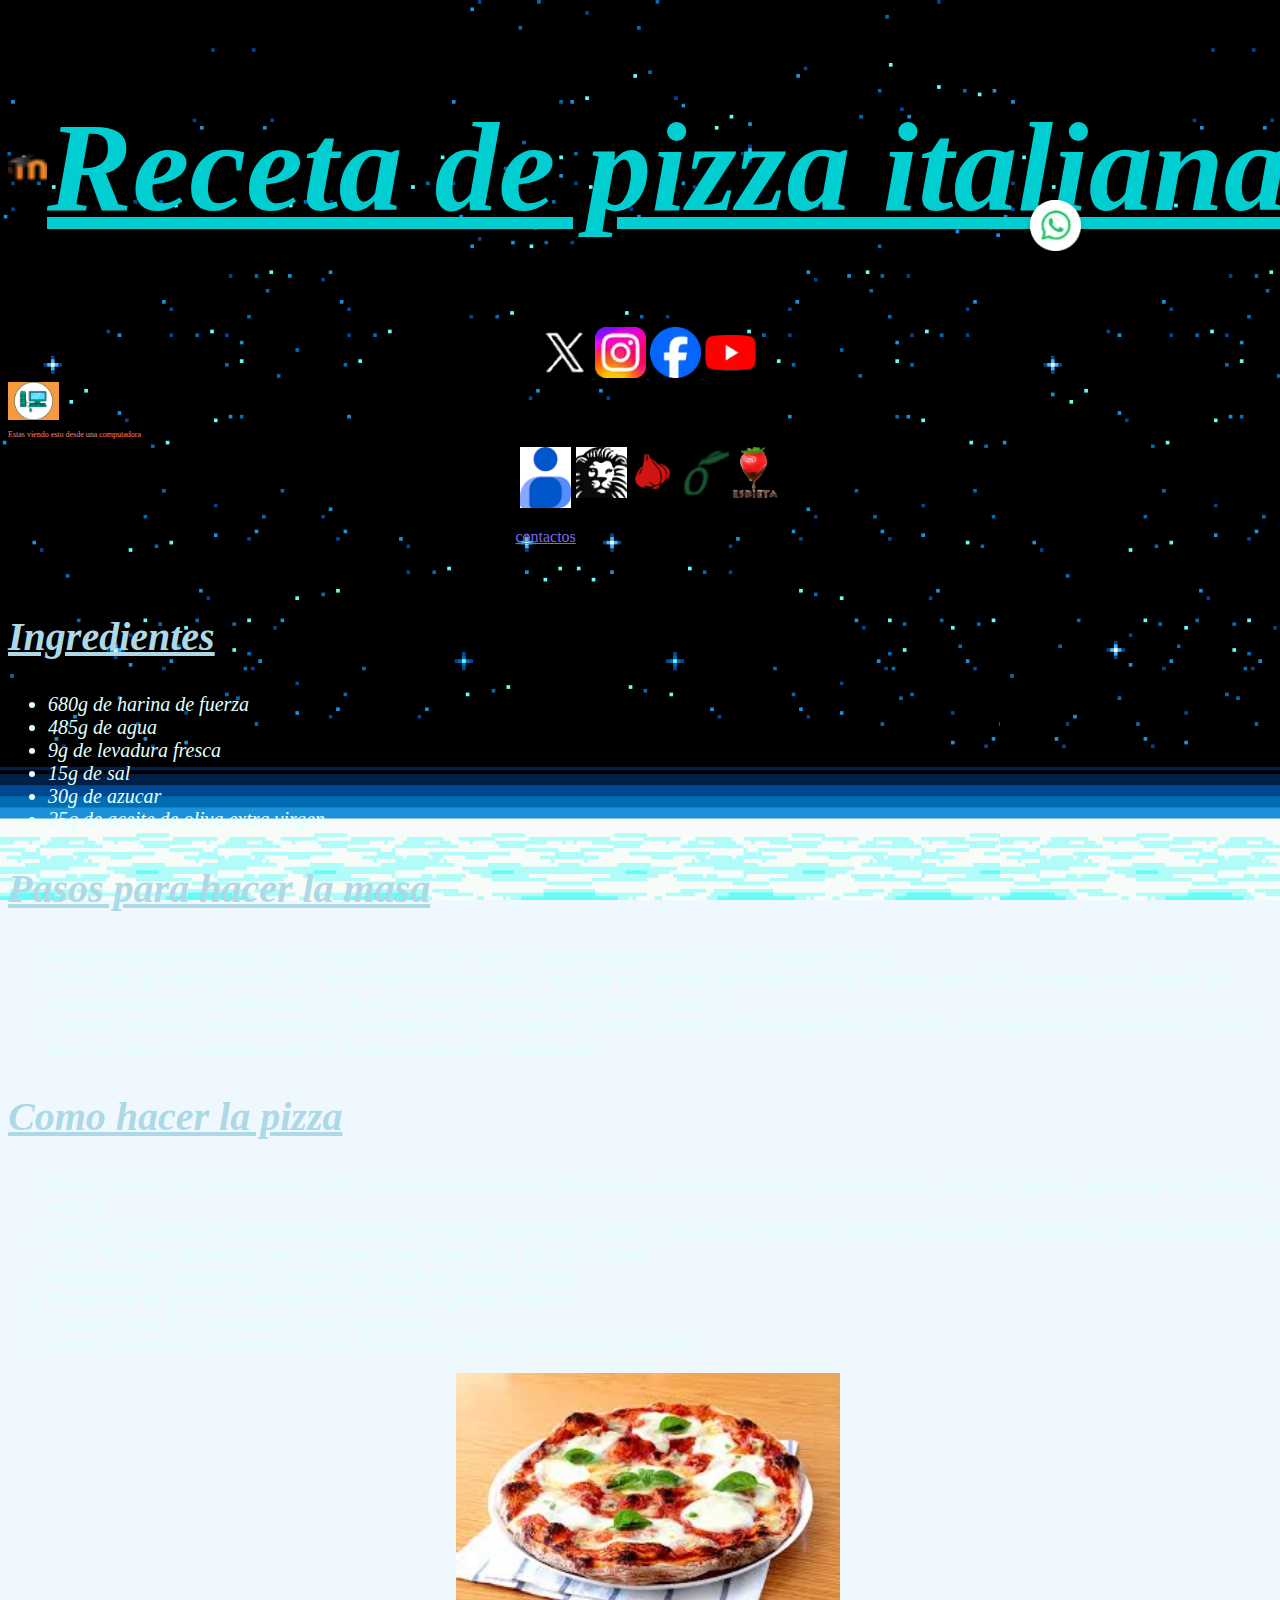
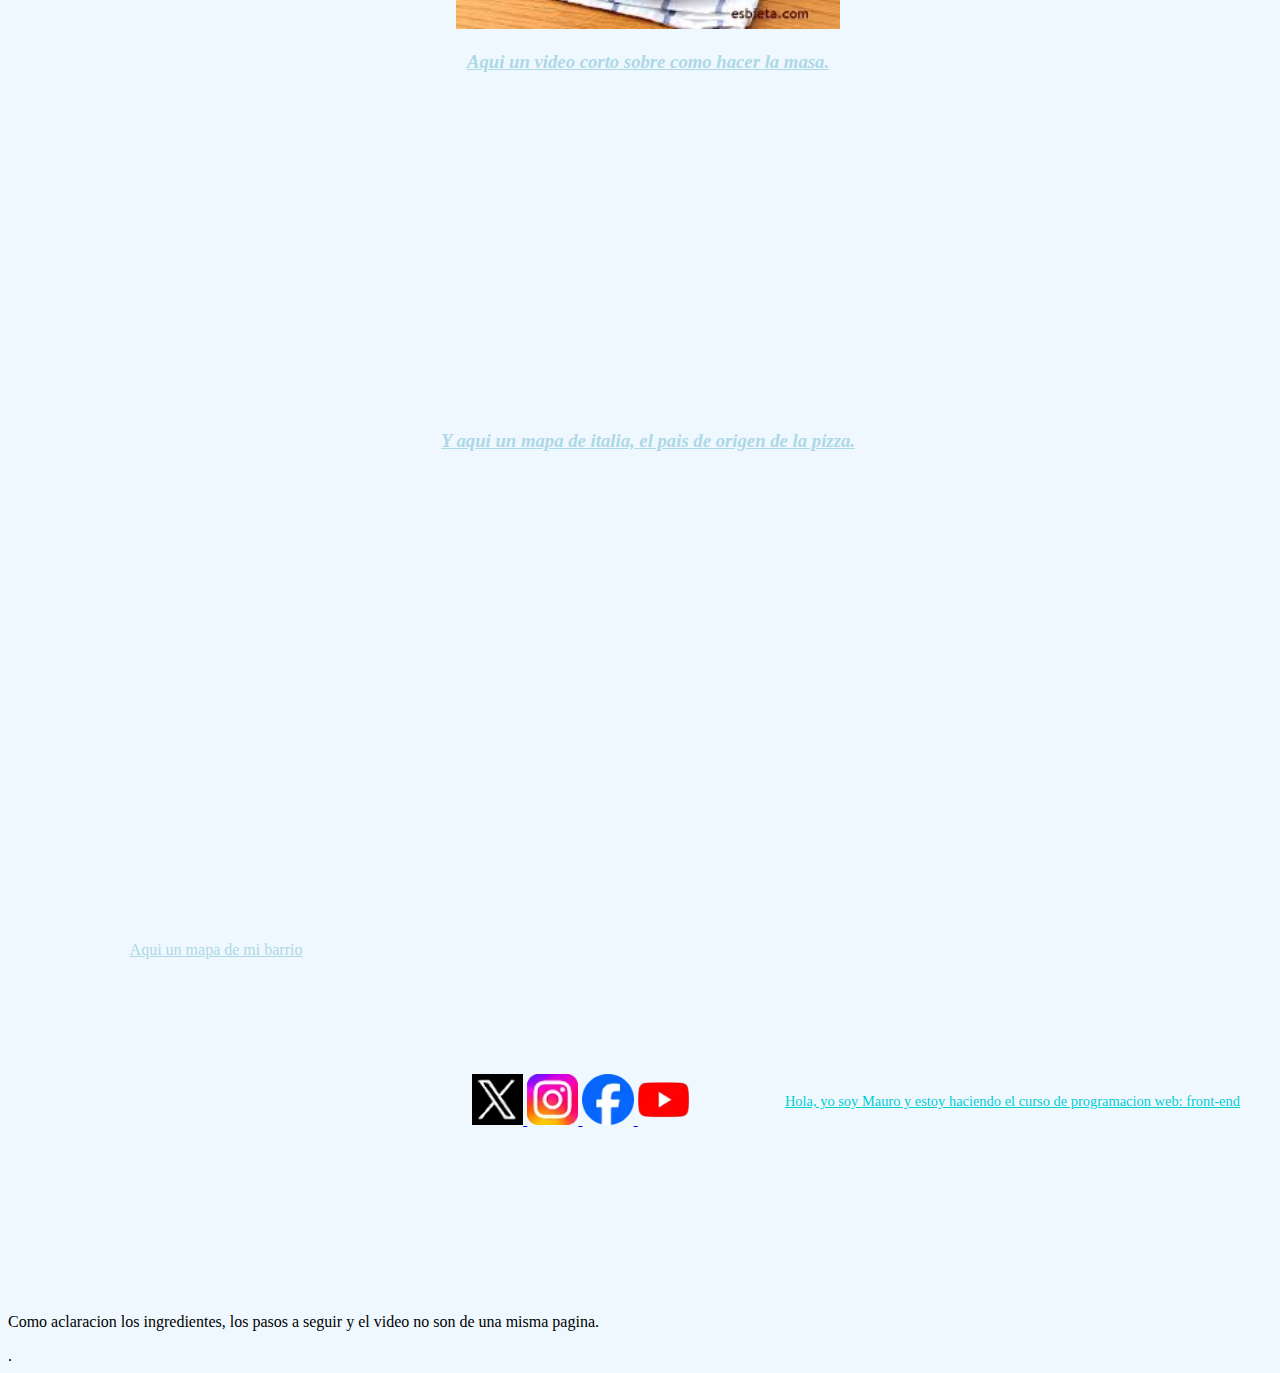
==== commit b1a95797: "Add files via upload" ====
--- a/index.html
+++ b/index.html
@@ -2,15 +2,20 @@
 <html lang="es" dir="ltr">
   <head>
     <meta charset="utf-8">
-    <title>Receta De Pizza Italiana</title>
+    <meta name="description" content="receta de pizza italiana">
+    <meta name="keywords" content="pizza, receta, italia, italiana, comida">
+    <meta name="author" content="Mauro Nievas">
+    <meta name="viewport" content="width=device-width, initial-scale=1.0">
 
-<meta name="viewport" content="width=device-width, initial-scale=1.0">
-<link rel="stylesheet" href="./css/estilos.css">
+  <title>Receta De Pizza Italiana</title>
+
+  <link rel="stylesheet" href="./css/estilos.css">
 
   </head>
   <body>
 
   <header>
+    <br>
     <img class="potrero" src="./imagenes/icono.jpg" alt="icono">
     <h1 class="titulo1">Receta de pizza italiana</h1>
     <div class="vinculos">
@@ -20,6 +25,16 @@
       <a href="https://www.youtube.com/" target="_blank"><img src="./imagenes/youtube.jpg" alt="YouTube"> </a>
     </div>
   </header>
+
+  <div class="dispositivomovil">
+    <img src="./imagenes/dispositivomovil.jpg" alt="movil">
+    <p>Estas viendo esto desde un dispositivo movil</p>
+  </div>
+
+  <div class="compu">
+    <img src="./imagenes/compu.jpg" alt="compu">
+    <p>Estas viendo esto desde una computadora</p>
+  </div>
 <nav class="links">
   <div class="contact">
     <a href="./contactos/contactos.html" target="_parent"><img src="./imagenes/contactos.jpg" alt="contactos"></a>
--- a/css/estilos.css
+++ b/css/estilos.css
@@ -63,6 +63,8 @@
 .contact {flex-direction: column;}
 nav {display: flex;
     justify-content: center;}
+.dispositivomovil {flex-direction: column; color: #FA8072; font-size: 50%;}
+.compu { flex-direction: column; color: #FA8072; font-size: 50%;}
 
                                         /* edicion con pseudo-clases*/
 
@@ -78,3 +80,14 @@
 iframe {width: 35vw;}
 body {width: 100vw;}
 .casita {width: 25vw;}
+
+
+                                       /*media queries*/
+
+@media (max-width: 600px) {
+  .imagen {display: none;} .titulo1 {font-size: 180%} .contactos {font-size: 50%}
+  iframe {width: 70vw; height: 40vh} .casita {width: 30vw; height: 15vh} .compu {display: none;}
+}
+@media (min-width: 601px) {
+.dispositivomovil {display: none;}
+}
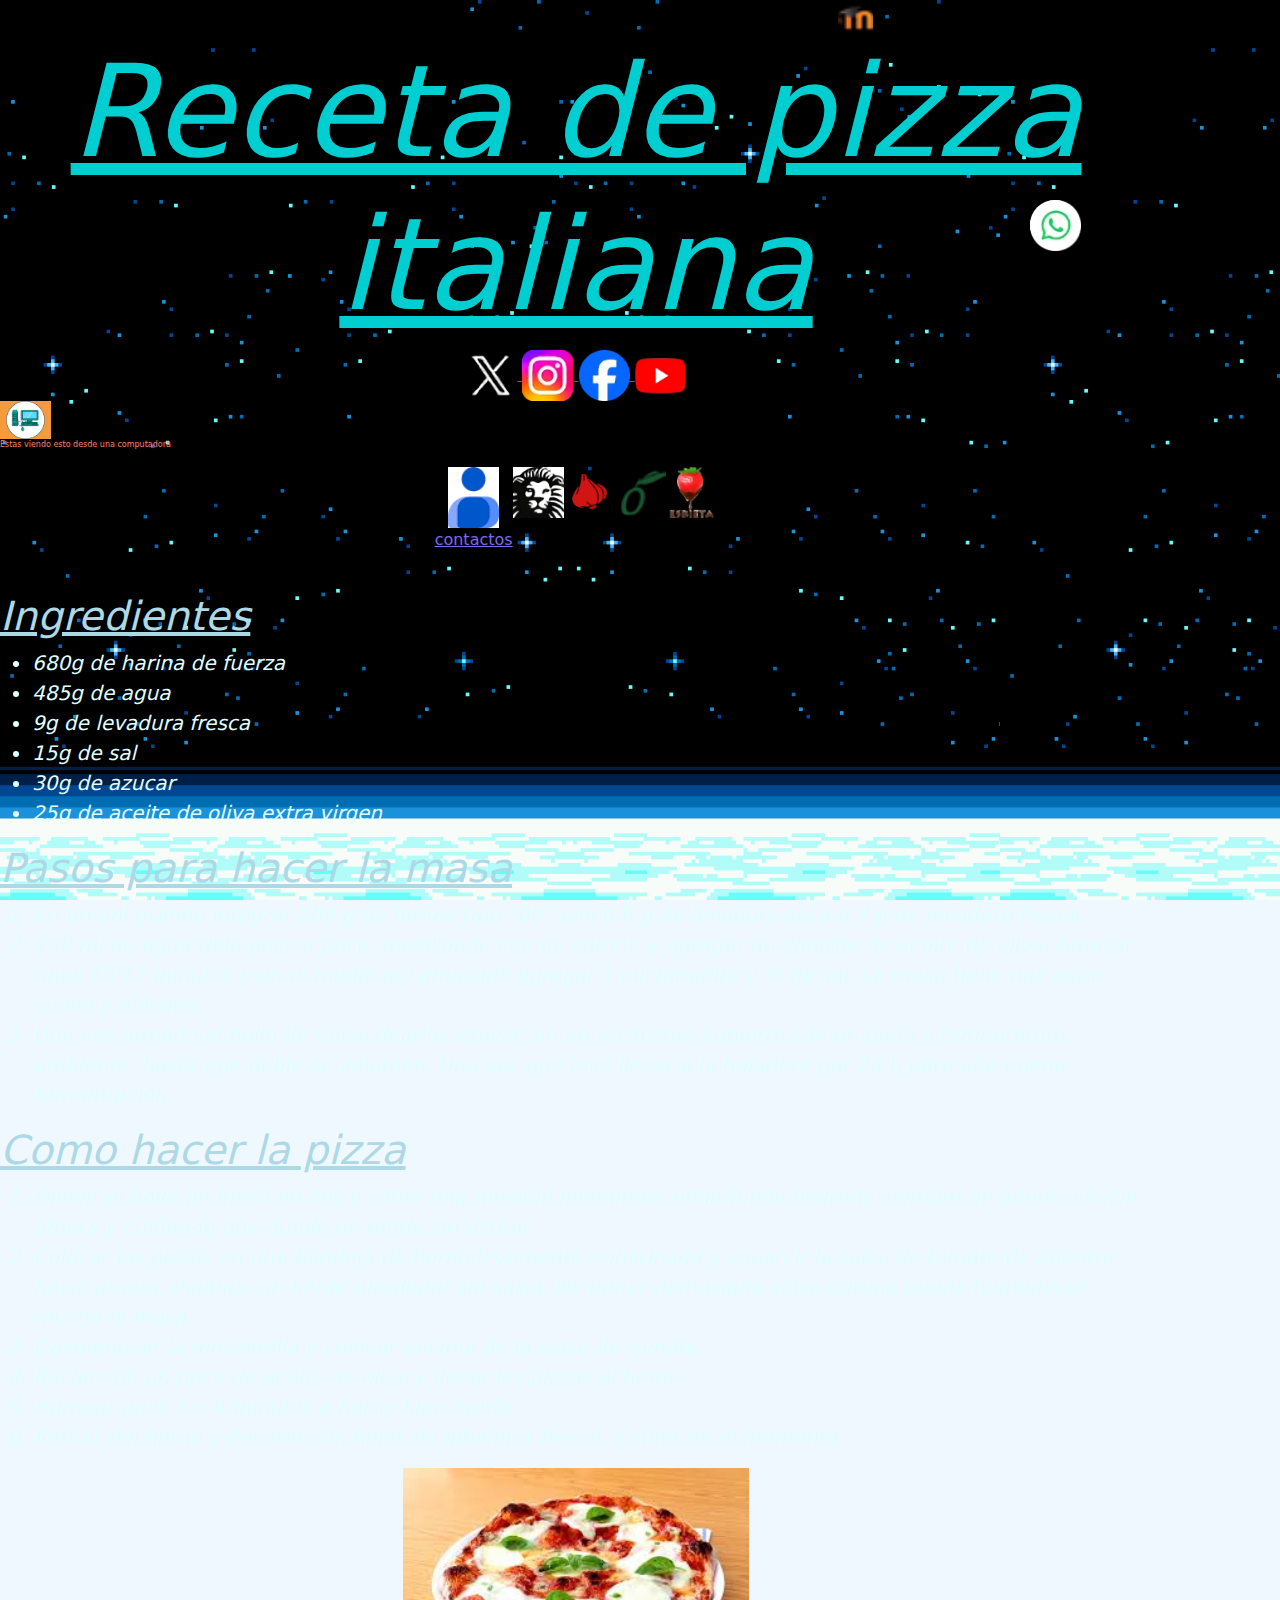
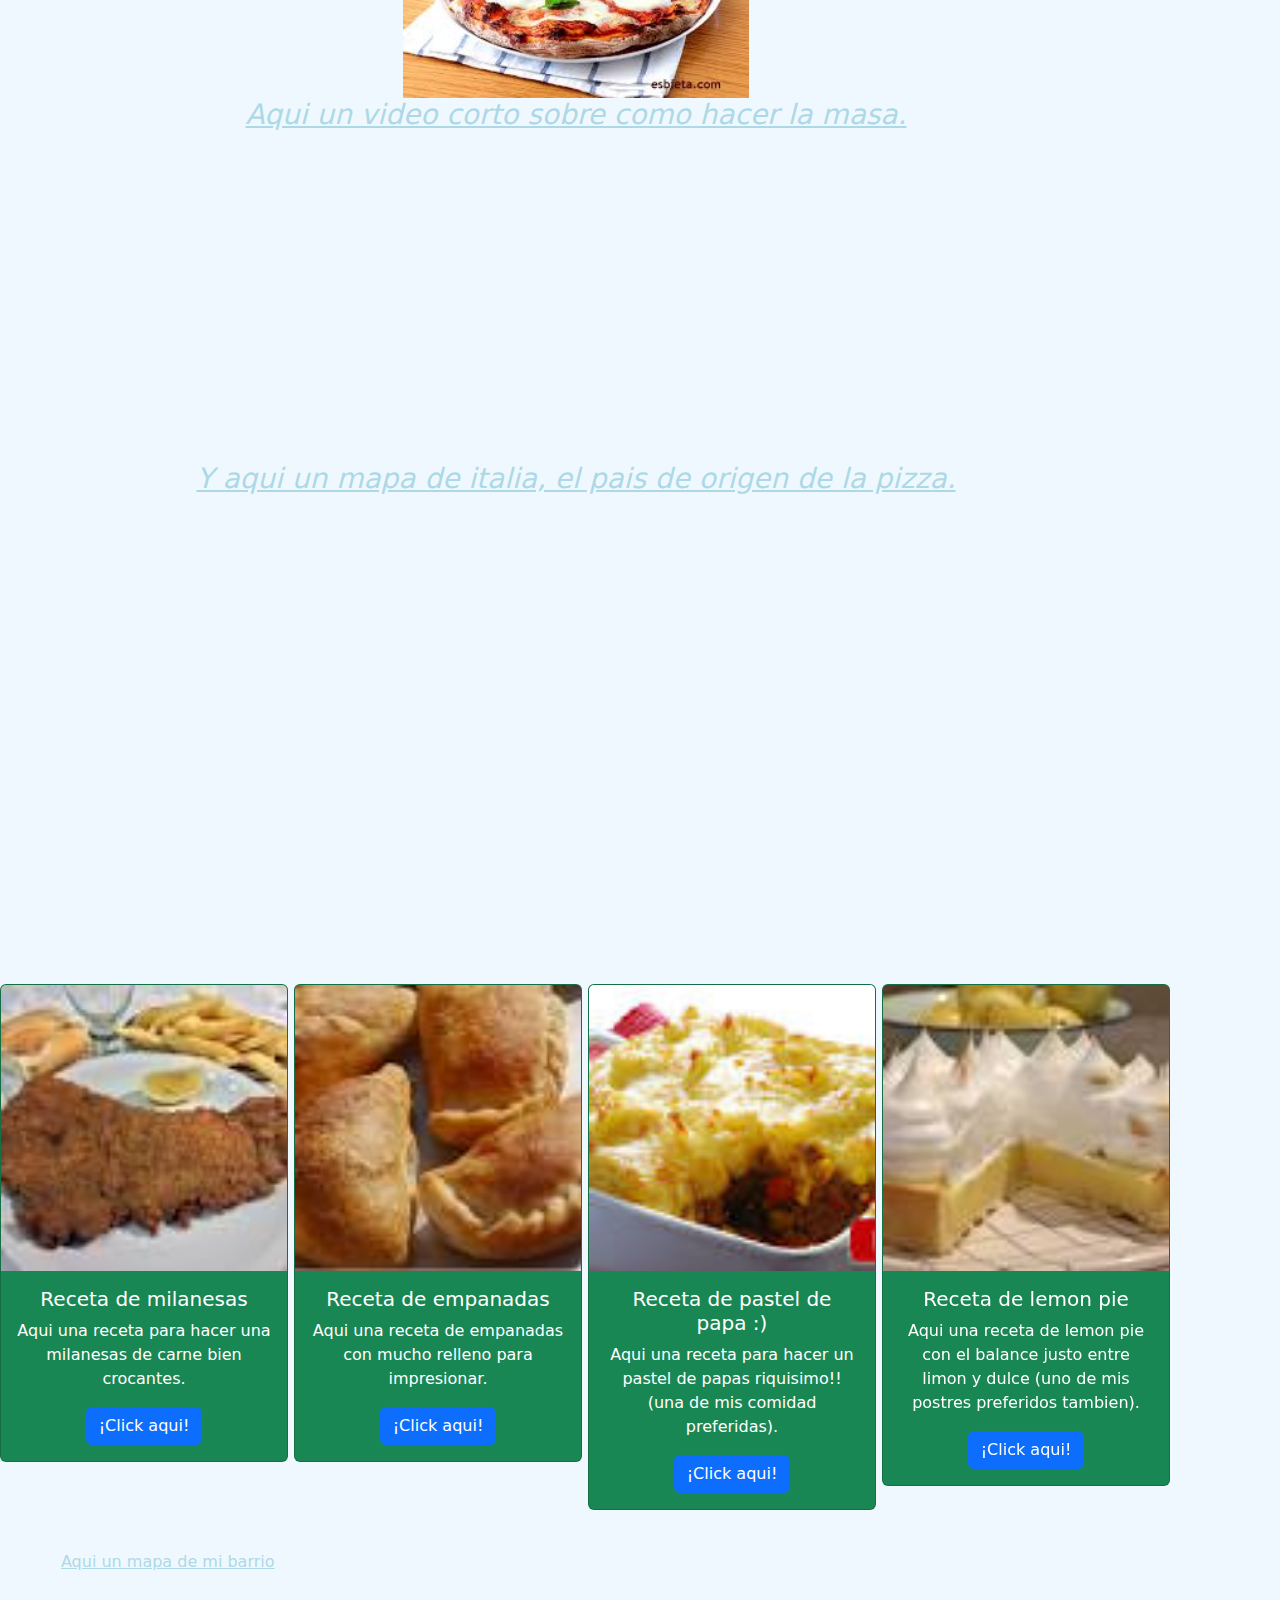
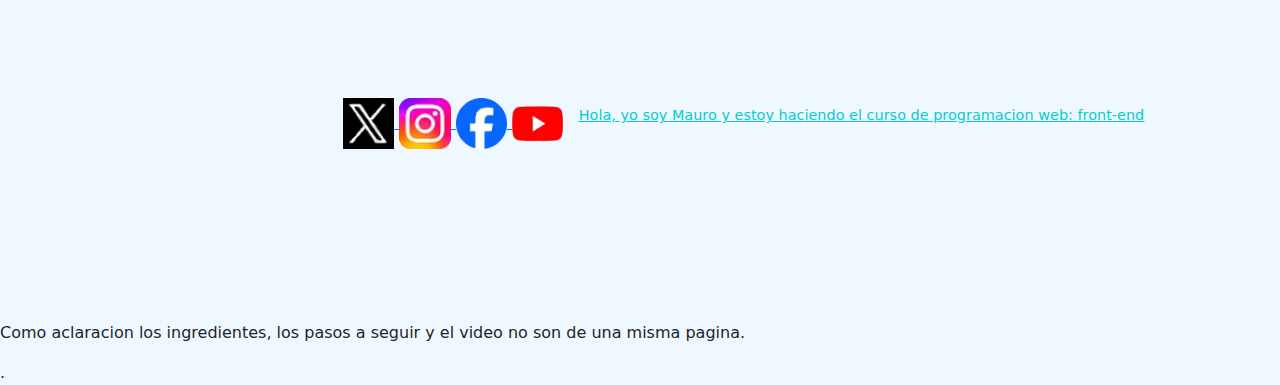
==== commit 42f82c9c: "Add files via upload" ====
--- a/index.html
+++ b/index.html
@@ -1,6 +1,6 @@
 <!DOCTYPE html>
 <html lang="es" dir="ltr">
-  <head>
+                                <head>
     <meta charset="utf-8">
     <meta name="description" content="receta de pizza italiana">
     <meta name="keywords" content="pizza, receta, italia, italiana, comida">
@@ -9,9 +9,10 @@
 
   <title>Receta De Pizza Italiana</title>
 
+  <link href="https://cdn.jsdelivr.net/npm/bootstrap@5.3.3/dist/css/bootstrap.min.css" rel="stylesheet" integrity="sha384-QWTKZyjpPEjISv5WaRU9OFeRpok6YctnYmDr5pNlyT2bRjXh0JMhjY6hW+ALEwIH" crossorigin="anonymous">
   <link rel="stylesheet" href="./css/estilos.css">
 
-  </head>
+                                </head>
   <body>
 
   <header>
@@ -81,6 +82,61 @@
   <h3>Y aqui un mapa de italia, el pais de origen de la pizza.</h3>
   <iframe src="https://www.google.com/maps/embed?pb=!1m18!1m12!1m3!1d6139551.528322523!2d12.712159999999999!3d41.29085!2m3!1f0!2f0!3f0!3m2!1i1024!2i768!4f13.1!3m3!1m2!1s0x12d4fe82448dd203%3A0xe22cf55c24635e6f!2sItalia!5e0!3m2!1ses-419!2sar!4v1726792262348!5m2!1ses-419!2sar" width="600" height="450" style="border:0;" allowfullscreen="" loading="lazy" referrerpolicy="no-referrer-when-downgrade"></iframe>
 </aside>
+<br>
+
+<div class="row">
+  <div class="col-lg-3 col-md-6 col-sm-3">
+    <div class="card text-bg-success text-center mb-3" style="width: 18rem;">
+    <img src="./imagenes/milanesa.jpg" class="card-img-top" alt="...">
+    <div class="card-body">
+      <h5 class="card-title">Receta de milanesas</h5>
+      <p class="card-text">Aqui una receta para hacer una milanesas de carne bien crocantes.</p>
+      <a href="https://www.clarin.com/recetas/platos-principales/milanesas_7_FlHEbj_QK.html?srsltid=AfmBOopJo7fjqJ19JBpt_guIATCsWwWSXqV-0uEPeyi89WnE75mXxZqy" target="_blank" class="btn btn-primary">¡Click aqui!</a>
+    </div>
+  </div>
+</div>
+
+
+<div class="col-lg-3 col-md-6 col-sm-3">
+  <div class="card text-bg-success text-center mb-3" style="width: 18rem;">
+  <img src="./imagenes/empanada.jpg" class="card-img-top" alt="...">
+  <div class="card-body">
+    <h5 class="card-title">Receta de empanadas</h5>
+    <p class="card-text">Aqui una receta de empanadas con mucho relleno para impresionar.</p>
+    <a href="https://www.paulinacocina.net/como-hacer-empanadas-de-carne/9220" target="_blank" class="btn btn-primary">¡Click aqui!</a>
+  </div>
+  </div>
+</div>
+
+
+<div class="col-lg-3 col-md-6 col-sm-3">
+  <div class="card text-bg-success text-center mb-3" style="width: 18rem;">
+    <img src="./imagenes/pasteldepapa.jpg" class="card-img-top" alt="...">
+    <div class="card-body">
+      <h5 class="card-title">Receta de pastel de papa :)</h5>
+      <p class="card-text">Aqui una receta para hacer un pastel de papas riquisimo!! (una de mis comidad preferidas).</p>
+      <a href="https://www.paulinacocina.net/pastel-de-papas/15" target="_blank" class="btn btn-primary">¡Click aqui!</a>
+    </div>
+  </div>
+</div>
+
+
+<div class="col-lg-3 col-md-6 col-sm-3">
+  <div class="card text-bg-success text-center mb-3" style="width: 18rem;">
+    <img src="./imagenes/lemonpie.jpg" class="card-img-top" alt="...">
+    <div class="card-body">
+      <h5 class="card-title">Receta de lemon pie</h5>
+      <p class="card-text">Aqui una receta de lemon pie con el balance justo entre limon y dulce (uno de mis postres preferidos tambien).</p>
+      <a href="https://elgourmet.com/recetas/lemon-pie-clasico/" target="_blank" class="btn btn-primary">¡Click aqui!</a>
+    </div>
+  </div>
+</div>
+
+
+</div>
+<br>
+
+
 <footer class="pie-de-pagina">
   <div class="micasa">
     <p class="aqui">Aqui un mapa de mi barrio</p>
@@ -99,6 +155,7 @@
 <br>
 <p>Como aclaracion los ingredientes, los pasos a seguir y el video no son de una misma pagina.</p>
 
+<script src="https://cdn.jsdelivr.net/npm/bootstrap@5.3.3/dist/js/bootstrap.bundle.min.js" integrity="sha384-YvpcrYf0tY3lHB60NNkmXc5s9fDVZLESaAA55NDzOxhy9GkcIdslK1eN7N6jIeHz" crossorigin="anonymous"></script>
   </body>
 </html>
 
--- a/css/estilos.css
+++ b/css/estilos.css
@@ -78,7 +78,7 @@
 
 img {width: 4vw;}
 iframe {width: 35vw;}
-body {width: 100vw;}
+body {width: 90vw;}
 .casita {width: 25vw;}
 
 
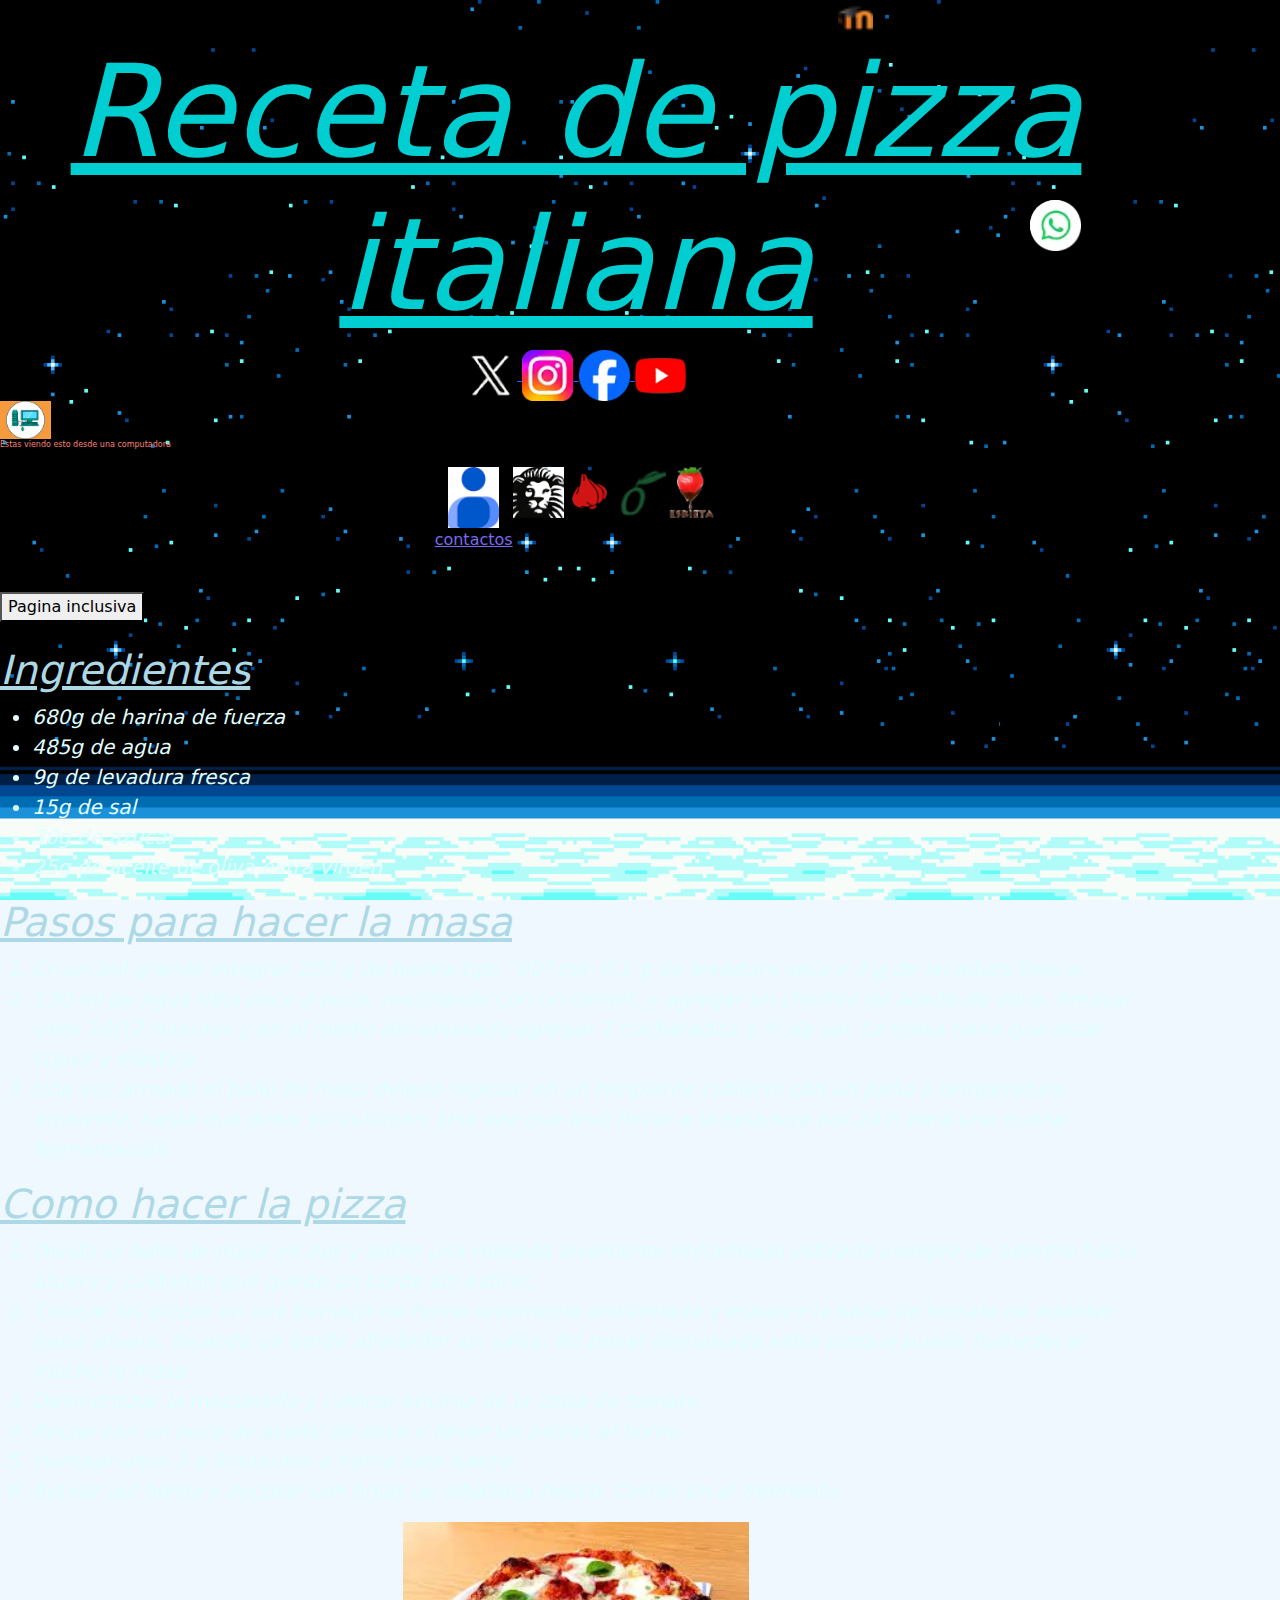
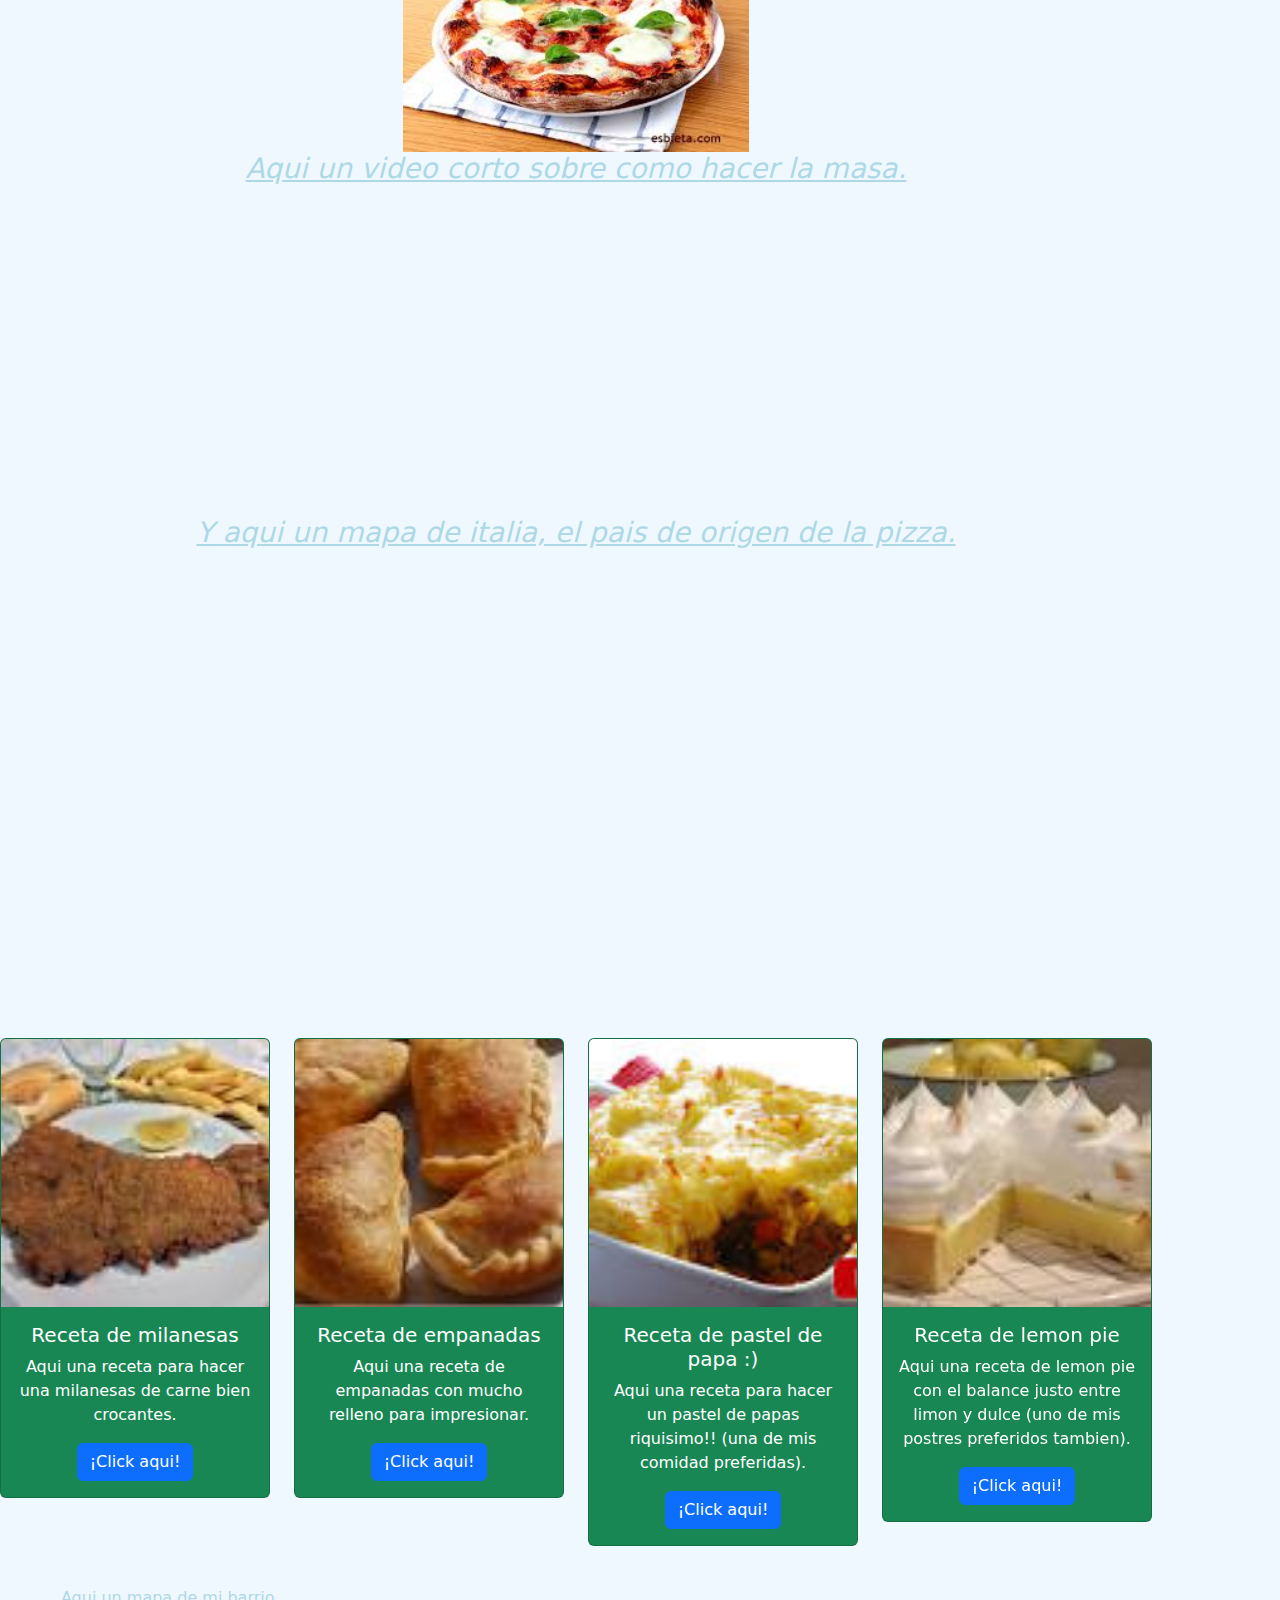
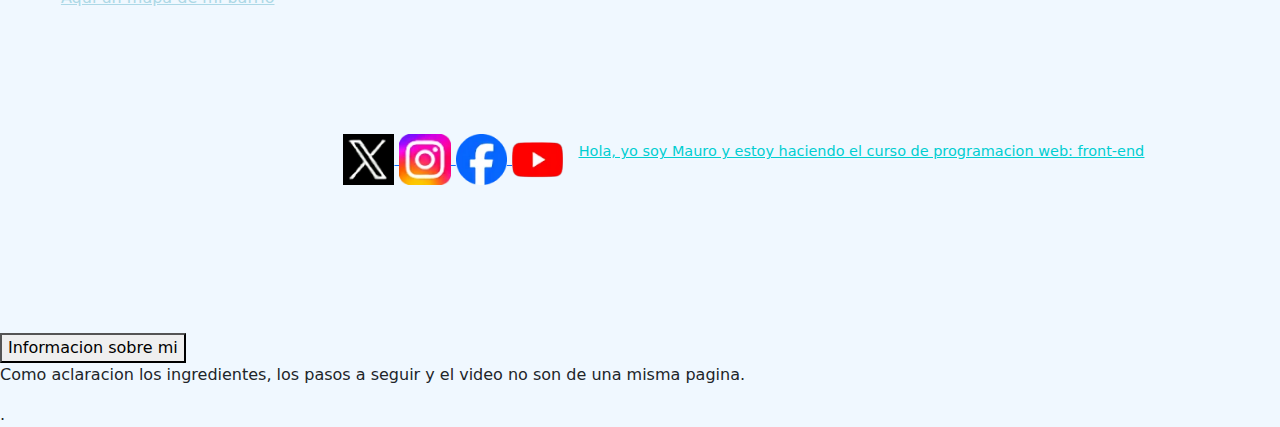
==== commit cd460884: "Add files via upload" ====
--- a/index.html
+++ b/index.html
@@ -11,7 +11,6 @@
 
   <link href="https://cdn.jsdelivr.net/npm/bootstrap@5.3.3/dist/css/bootstrap.min.css" rel="stylesheet" integrity="sha384-QWTKZyjpPEjISv5WaRU9OFeRpok6YctnYmDr5pNlyT2bRjXh0JMhjY6hW+ALEwIH" crossorigin="anonymous">
   <link rel="stylesheet" href="./css/estilos.css">
-
                                 </head>
   <body>
 
@@ -47,6 +46,11 @@
   <a href="https://www.recetasdesbieta.com/autentica-pizza-italiana-masa-pizza-salsa-pizza/" target="_blank"><img src="./imagenes/receta4.jpg" alt="otra receta"></a>
 </nav>
 <a href="https://wa.me/+549112763-1506" class="boton-flotante" target="_blank"> <img src="./imagenes/wasap1.jpg" alt=""></a>
+<br>
+
+<button onclick="cambiarpagina()">Pagina inclusiva</button>
+
+<br>
 <section>
   <br>
   <h2>Ingredientes</h2>
@@ -86,7 +90,7 @@
 
 <div class="row">
   <div class="col-lg-3 col-md-6 col-sm-3">
-    <div class="card text-bg-success text-center mb-3" style="width: 18rem;">
+    <div class="card text-bg-success text-center mb-3">
     <img src="./imagenes/milanesa.jpg" class="card-img-top" alt="...">
     <div class="card-body">
       <h5 class="card-title">Receta de milanesas</h5>
@@ -98,7 +102,7 @@
 
 
 <div class="col-lg-3 col-md-6 col-sm-3">
-  <div class="card text-bg-success text-center mb-3" style="width: 18rem;">
+  <div class="card text-bg-success text-center mb-3">
   <img src="./imagenes/empanada.jpg" class="card-img-top" alt="...">
   <div class="card-body">
     <h5 class="card-title">Receta de empanadas</h5>
@@ -110,7 +114,7 @@
 
 
 <div class="col-lg-3 col-md-6 col-sm-3">
-  <div class="card text-bg-success text-center mb-3" style="width: 18rem;">
+  <div class="card text-bg-success text-center mb-3">
     <img src="./imagenes/pasteldepapa.jpg" class="card-img-top" alt="...">
     <div class="card-body">
       <h5 class="card-title">Receta de pastel de papa :)</h5>
@@ -122,7 +126,7 @@
 
 
 <div class="col-lg-3 col-md-6 col-sm-3">
-  <div class="card text-bg-success text-center mb-3" style="width: 18rem;">
+  <div class="card text-bg-success text-center mb-3">
     <img src="./imagenes/lemonpie.jpg" class="card-img-top" alt="...">
     <div class="card-body">
       <h5 class="card-title">Receta de lemon pie</h5>
@@ -152,10 +156,12 @@
   <p class="yop">Hola, yo soy Mauro y estoy haciendo el curso de programacion web: front-end</p>
 </div>
 </footer>
+<button onclick="info()">Informacion sobre mi</button>
 <br>
 <p>Como aclaracion los ingredientes, los pasos a seguir y el video no son de una misma pagina.</p>
+<script src="https://cdn.jsdelivr.net/npm/bootstrap@5.3.3/dist/js/bootstrap.bundle.min.js" integrity="sha384-YvpcrYf0tY3lHB60NNkmXc5s9fDVZLESaAA55NDzOxhy9GkcIdslK1eN7N6jIeHz" crossorigin="anonymous"></script>
+<script src="./javascript/js.js"></script>
 
-<script src="https://cdn.jsdelivr.net/npm/bootstrap@5.3.3/dist/js/bootstrap.bundle.min.js" integrity="sha384-YvpcrYf0tY3lHB60NNkmXc5s9fDVZLESaAA55NDzOxhy9GkcIdslK1eN7N6jIeHz" crossorigin="anonymous"></script>
   </body>
 </html>
 
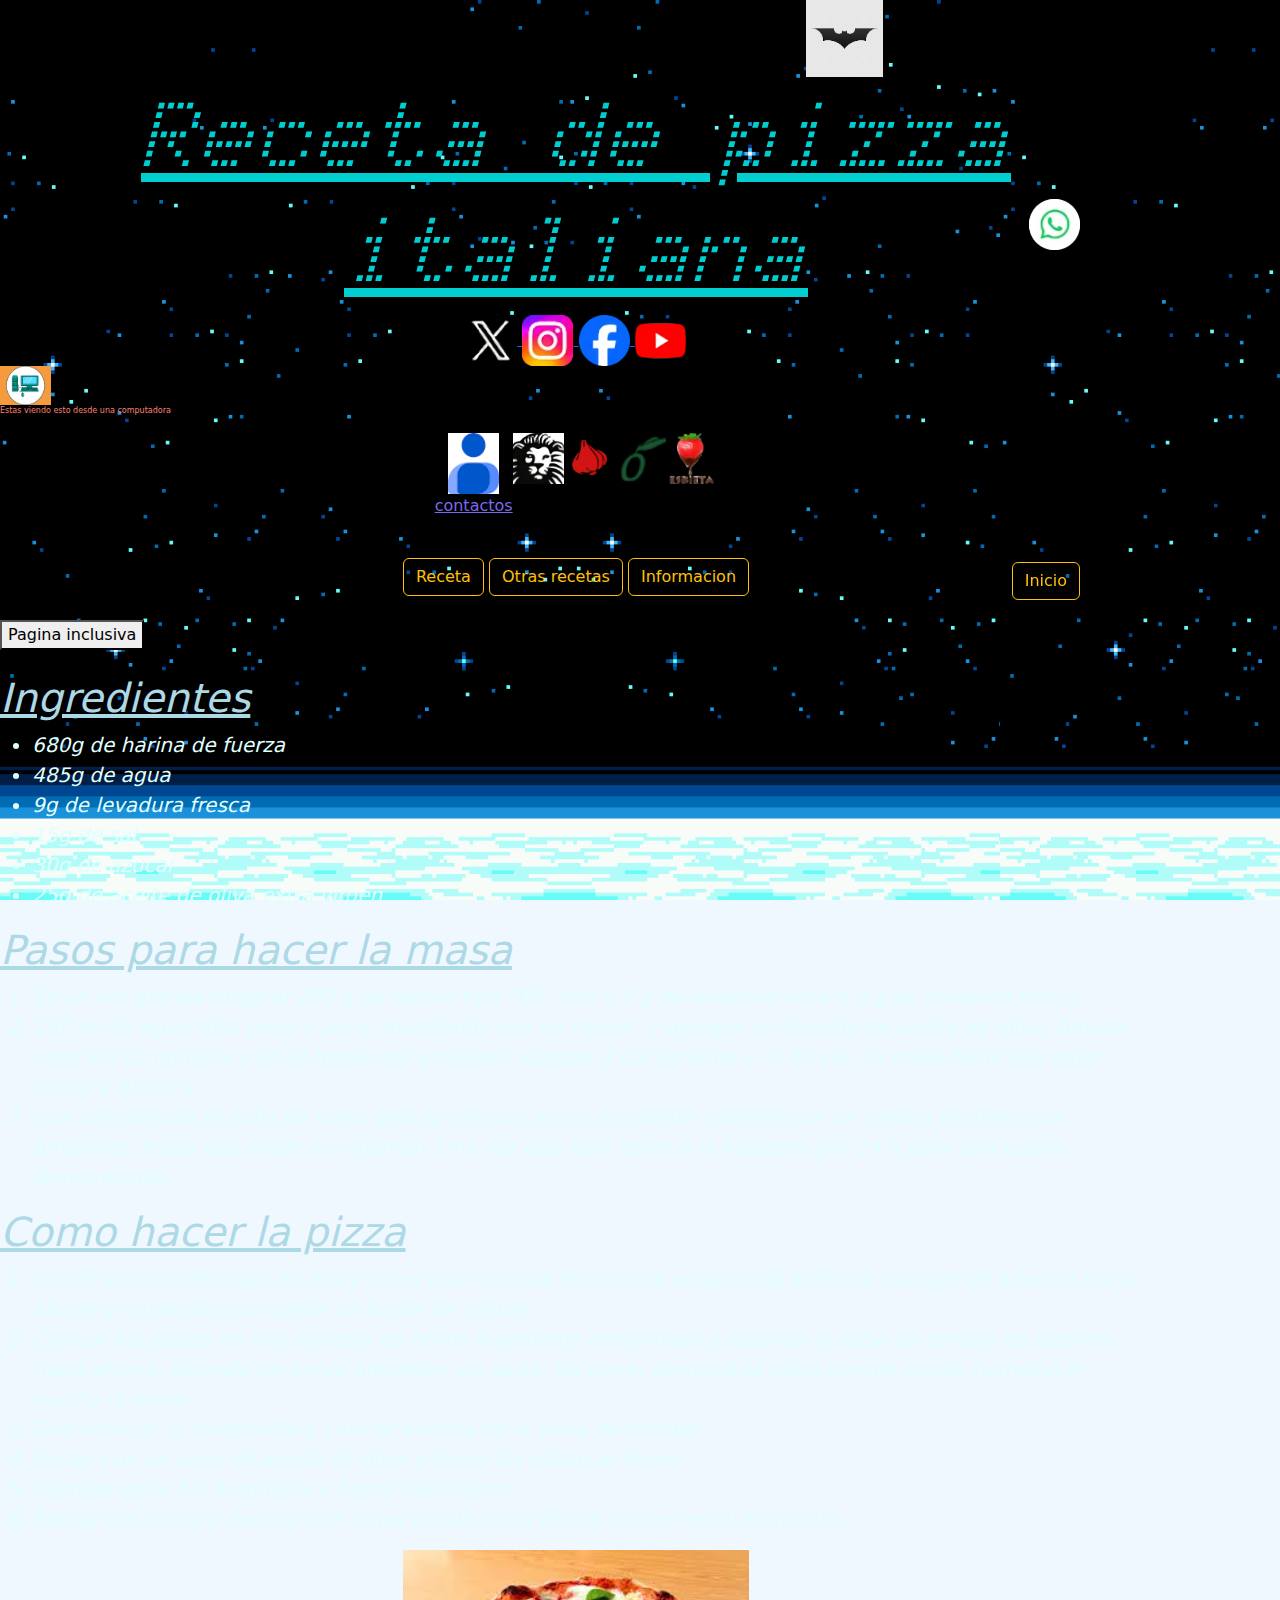
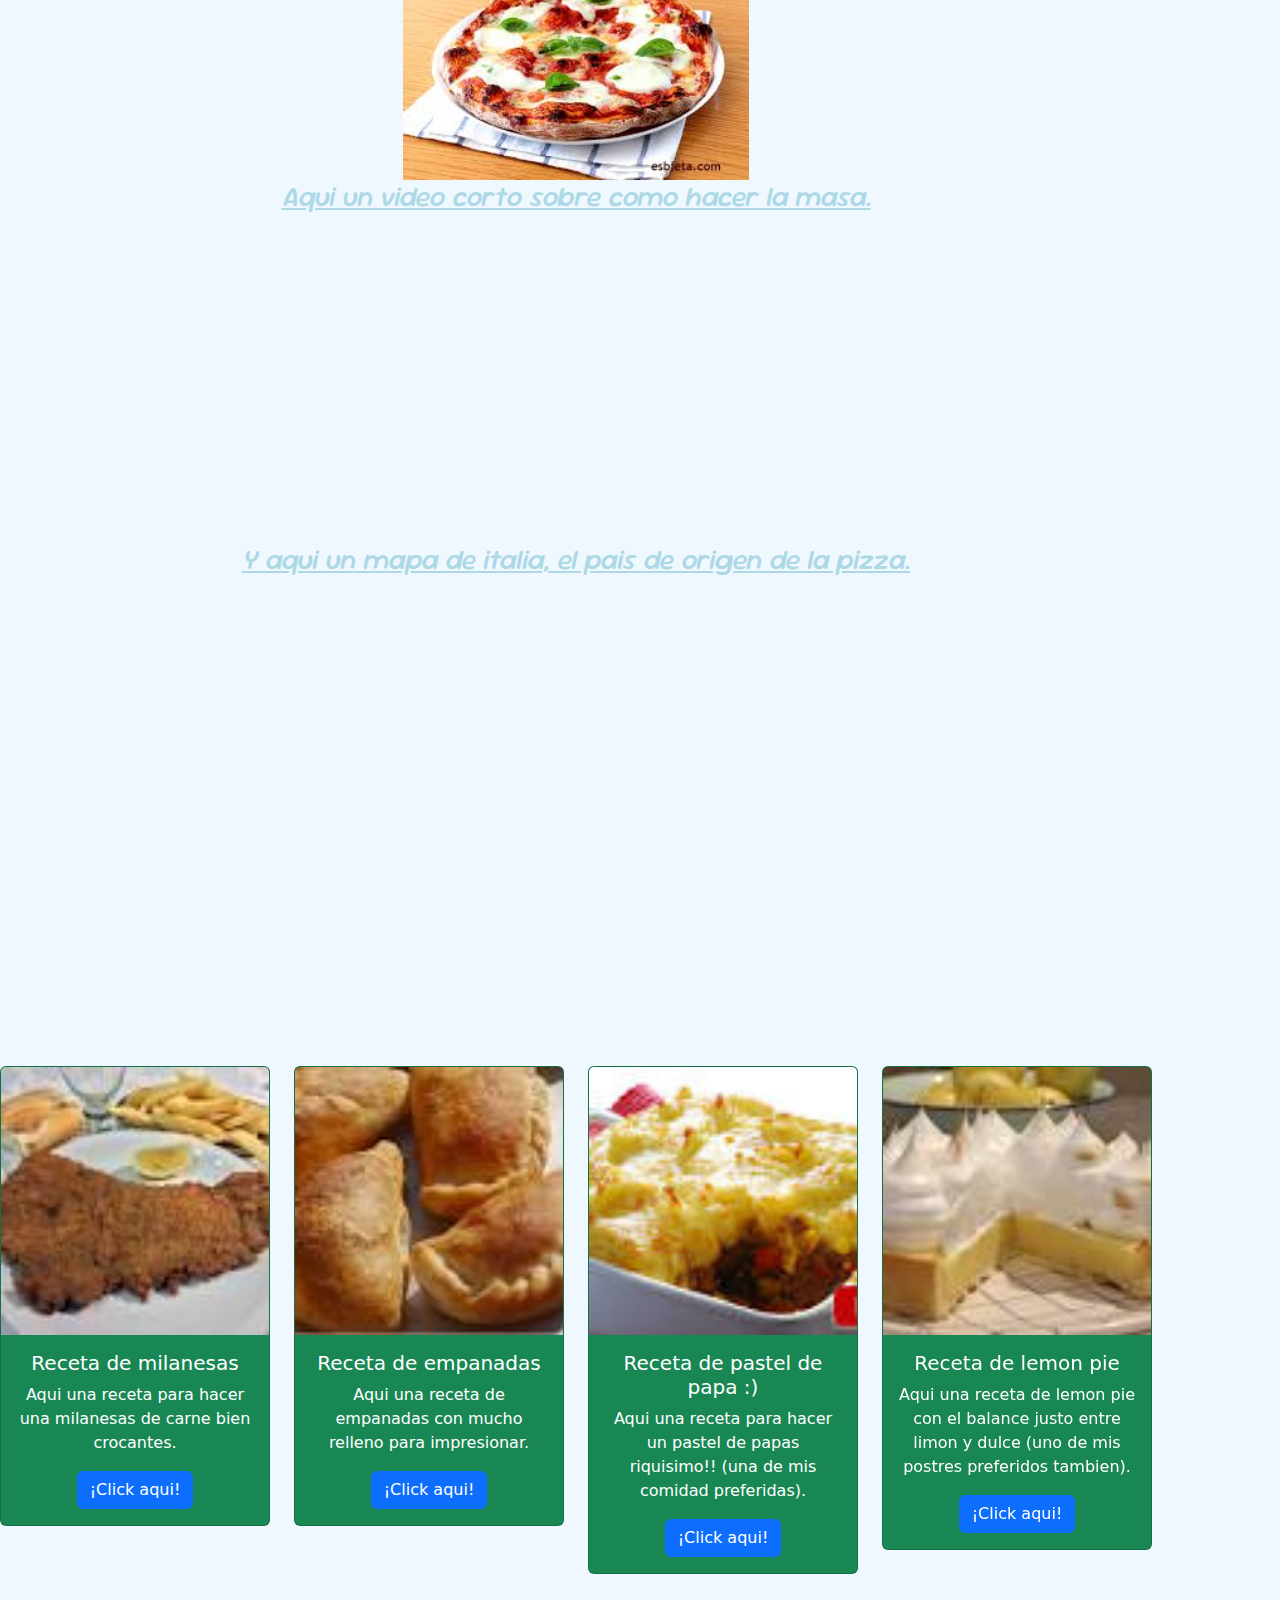
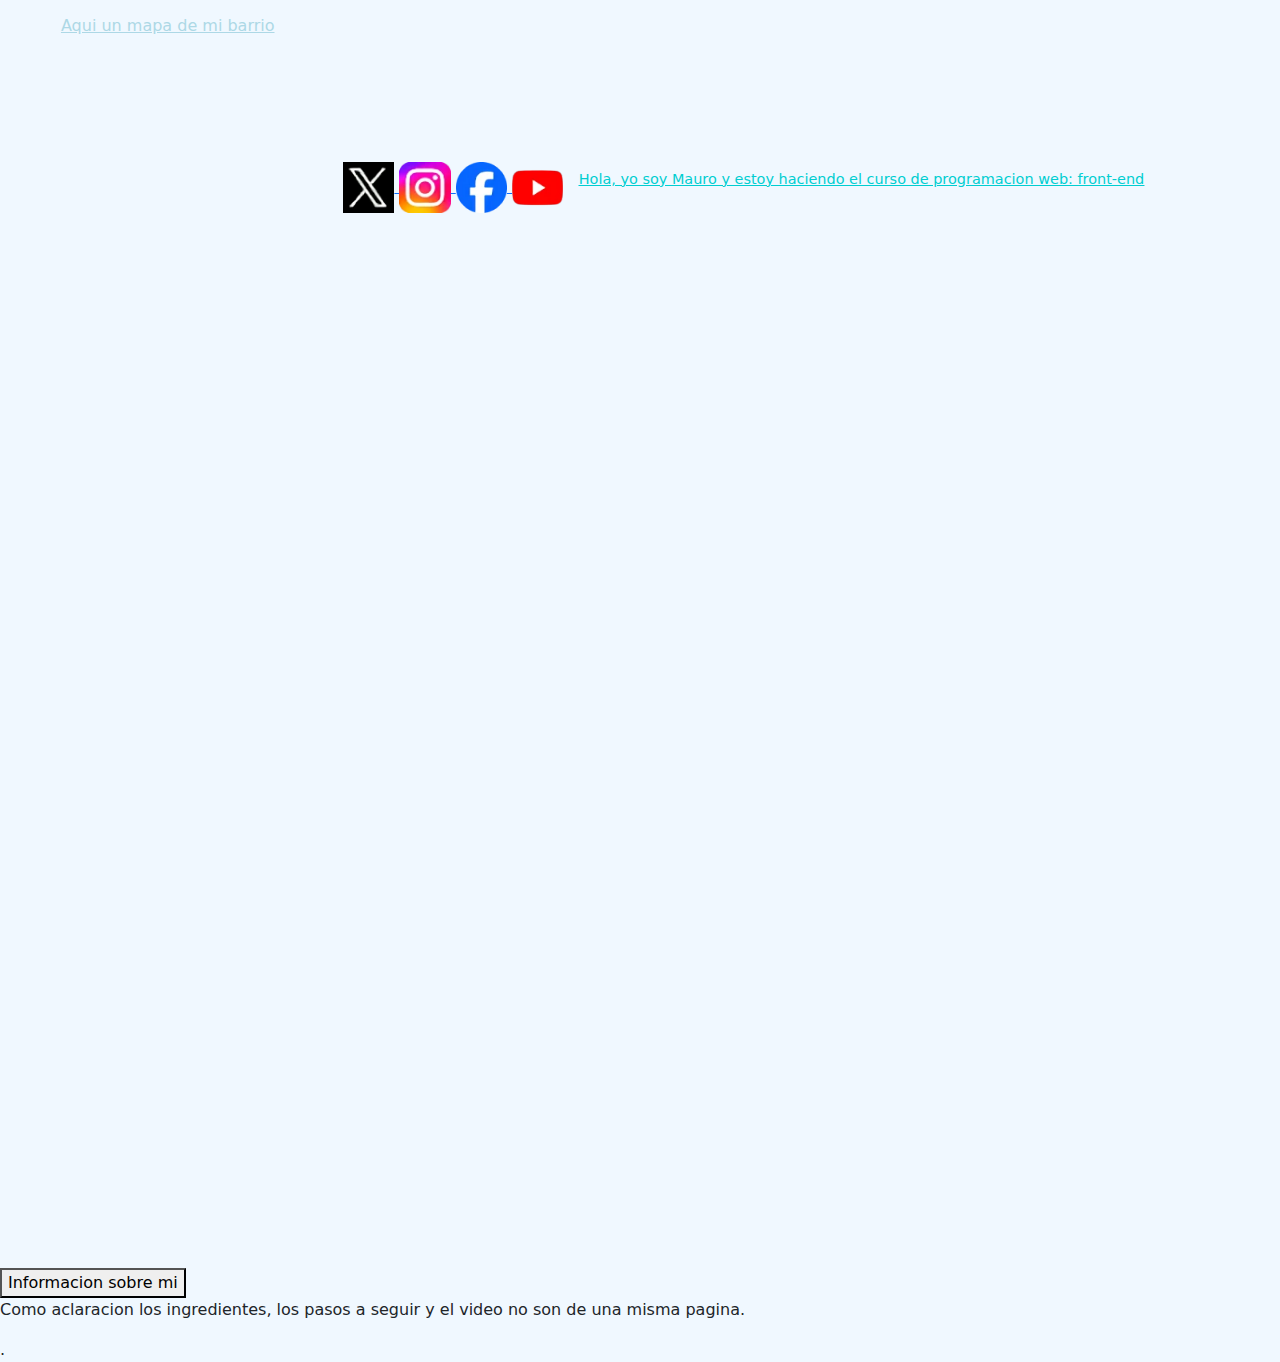
==== commit 39c239c0: "Add files via upload" ====
--- a/index.html
+++ b/index.html
@@ -12,12 +12,12 @@
   <link href="https://cdn.jsdelivr.net/npm/bootstrap@5.3.3/dist/css/bootstrap.min.css" rel="stylesheet" integrity="sha384-QWTKZyjpPEjISv5WaRU9OFeRpok6YctnYmDr5pNlyT2bRjXh0JMhjY6hW+ALEwIH" crossorigin="anonymous">
   <link rel="stylesheet" href="./css/estilos.css">
                                 </head>
-  <body>
+     <body>
 
   <header>
     <br>
-    <img class="potrero" src="./imagenes/icono.jpg" alt="icono">
-    <h1 class="titulo1">Receta de pizza italiana</h1>
+    <img class="head-icon" src="./imagenes/head-icon.png" alt="icono">
+    <h1 class="titulo1" id="Inicio">Receta de pizza italiana</h1>
     <div class="vinculos">
       <a href="https://twitter.com/?lang=es" target="_blank"><img src="./imagenes/x.jpg" alt="x"> </a>
       <a href="https://www.instagram.com/mauronns_?igsh=MTV4Ym10ZGozN3lmZw==" target="_blank"><img src="./imagenes/instagram.jpg" alt="instagram"> </a>
@@ -45,13 +45,21 @@
   <a href="https://www.olivetto.com.co/recetas/como-hacer-pizza-italiana/" target="_blank"><img src="./imagenes/receta3.jpg" alt="otra receta"> </a>
   <a href="https://www.recetasdesbieta.com/autentica-pizza-italiana-masa-pizza-salsa-pizza/" target="_blank"><img src="./imagenes/receta4.jpg" alt="otra receta"></a>
 </nav>
-<a href="https://wa.me/+549112763-1506" class="boton-flotante" target="_blank"> <img src="./imagenes/wasap1.jpg" alt=""></a>
+<a href="https://wa.me/+549112763-1506" class="boton-flotante" target="_blank"> <img src="./imagenes/wasap1.jpg" alt="" class="wasap-img"></a>
 <br>
-
+<div class="navegacion">
+  <a href="#Receta"><button type="button" class="btn btn-outline-warning">Receta</button></a>
+  <a href="#Otras recetas"><button type="button" class="btn btn-outline-warning">Otras recetas</button></a>
+  <a href="#Informacion"><button type="button" class="btn btn-outline-warning">Informacion</button></a>
+</div>
+<div class="inicio">
+  <a href="#Inicio"><button type="button" class="btn btn-outline-warning">Inicio</button></a>
+</div>
+<br>
 <button onclick="cambiarpagina()">Pagina inclusiva</button>
 
 <br>
-<section>
+<section id="Receta">
   <br>
   <h2>Ingredientes</h2>
   <ul>
@@ -88,7 +96,7 @@
 </aside>
 <br>
 
-<div class="row">
+<div class="row" id="Otras recetas">
   <div class="col-lg-3 col-md-6 col-sm-3">
     <div class="card text-bg-success text-center mb-3">
     <img src="./imagenes/milanesa.jpg" class="card-img-top" alt="...">
@@ -141,7 +149,7 @@
 <br>
 
 
-<footer class="pie-de-pagina">
+<footer class="pie-de-pagina" id="Informacion">
   <div class="micasa">
     <p class="aqui">Aqui un mapa de mi barrio</p>
     <iframe class="casita"src="https://www.google.com/maps/embed?pb=!1m14!1m12!1m3!1d13146.5690675827!2d-58.73421858338319!3d-34.53729029567688!2m3!1f0!2f0!3f0!3m2!1i1024!2i768!4f13.1!5e0!3m2!1ses!2sar!4v1728606123202!5m2!1ses!2sar" width="400" height="300" style="border:0;" allowfullscreen="" loading="lazy" referrerpolicy="no-referrer-when-downgrade"></iframe>
@@ -157,6 +165,7 @@
 </div>
 </footer>
 <button onclick="info()">Informacion sobre mi</button>
+<iframe src="https://docs.google.com/forms/d/e/1FAIpQLSe5bw-8ObtxJZNzUKKGUAXRVLm4Fg27FOzgOXw-TQYynikvLw/viewform?embedded=true"  width="640" height="927" frameborder="0" marginheight="0" marginwidth="0">Cargando…</iframe>
 <br>
 <p>Como aclaracion los ingredientes, los pasos a seguir y el video no son de una misma pagina.</p>
 <script src="https://cdn.jsdelivr.net/npm/bootstrap@5.3.3/dist/js/bootstrap.bundle.min.js" integrity="sha384-YvpcrYf0tY3lHB60NNkmXc5s9fDVZLESaAA55NDzOxhy9GkcIdslK1eN7N6jIeHz" crossorigin="anonymous"></script>
--- a/css/estilos.css
+++ b/css/estilos.css
@@ -1,3 +1,5 @@
+@import url('https://fonts.googleapis.com/css2?family=Doto:wght@100..900&family=Sour+Gummy:ital,wght@0,100..900;1,100..900&display=swap');
+
                                      /* edicion MUCHO mas facil*/
 
 body {background-image: url(../imagenes/fondo3.jpg.png);
@@ -5,9 +7,10 @@
   background-attachment: fixed;}
 .titulo1 {color: #00CED1;
   text-align: center;
-  font-size: 800%;
+  font-size: 600%;
   text-decoration: underline;
-  font-style: italic;}
+  font-style: italic;
+  font-family: "Doto", sans-serif;}
 h2 {text-decoration: underline;
   color: #ADD8E6;
   font-size: 250%;
@@ -17,7 +20,8 @@
   text-align: center;}
 h3 {text-decoration: underline;
   color: #ADD8E6;
-  font-style: italic;}
+  font-style: italic;
+  font-family: "Sour Gummy", sans-serif;}
 li {font-style: oblique;
     color: #E0FFFF;
     font-size: 125%;}
@@ -35,11 +39,9 @@
             right: 200px;
           border-radius: 50px;
         font-size: 5px;
-      width: 50px;
-    height: 50px;}
+      width: 4vw;}
 .boton-flotante:hover {background-color: #45a049}
-.potrero {width: 3%;
-          height: 3%;
+.head-icon {width: 6vw;
           align-self: center;}
 .pie-de-pagina {text-align: center;}
 footer {display: flex;
@@ -56,8 +58,10 @@
 header {border: 10px;
         display: flex;
         justify-content: space-around;
-        flex-wrap: wrap;}
-        .vinculos {align-self: center;}
+        flex-wrap: wrap;
+        }
+        .vinculos {align-self: center;
+        flex-direction: row;}
 .contactos {text-decoration: underline;
            color: #7B68EE}
 .contact {flex-direction: column;}
@@ -65,6 +69,13 @@
     justify-content: center;}
 .dispositivomovil {flex-direction: column; color: #FA8072; font-size: 50%;}
 .compu { flex-direction: column; color: #FA8072; font-size: 50%;}
+.navegacion {text-align: center;
+             justify-content: space-between;}
+.inicio {position: fixed;
+         text-align: right;
+         bottom: 300px;
+         right: 200px;
+         display: flex;}
 
                                         /* edicion con pseudo-clases*/
 
@@ -80,7 +91,7 @@
 iframe {width: 35vw;}
 body {width: 90vw;}
 .casita {width: 25vw;}
-
+.wasap-img {width: 4vw}
 
                                        /*media queries*/
 
